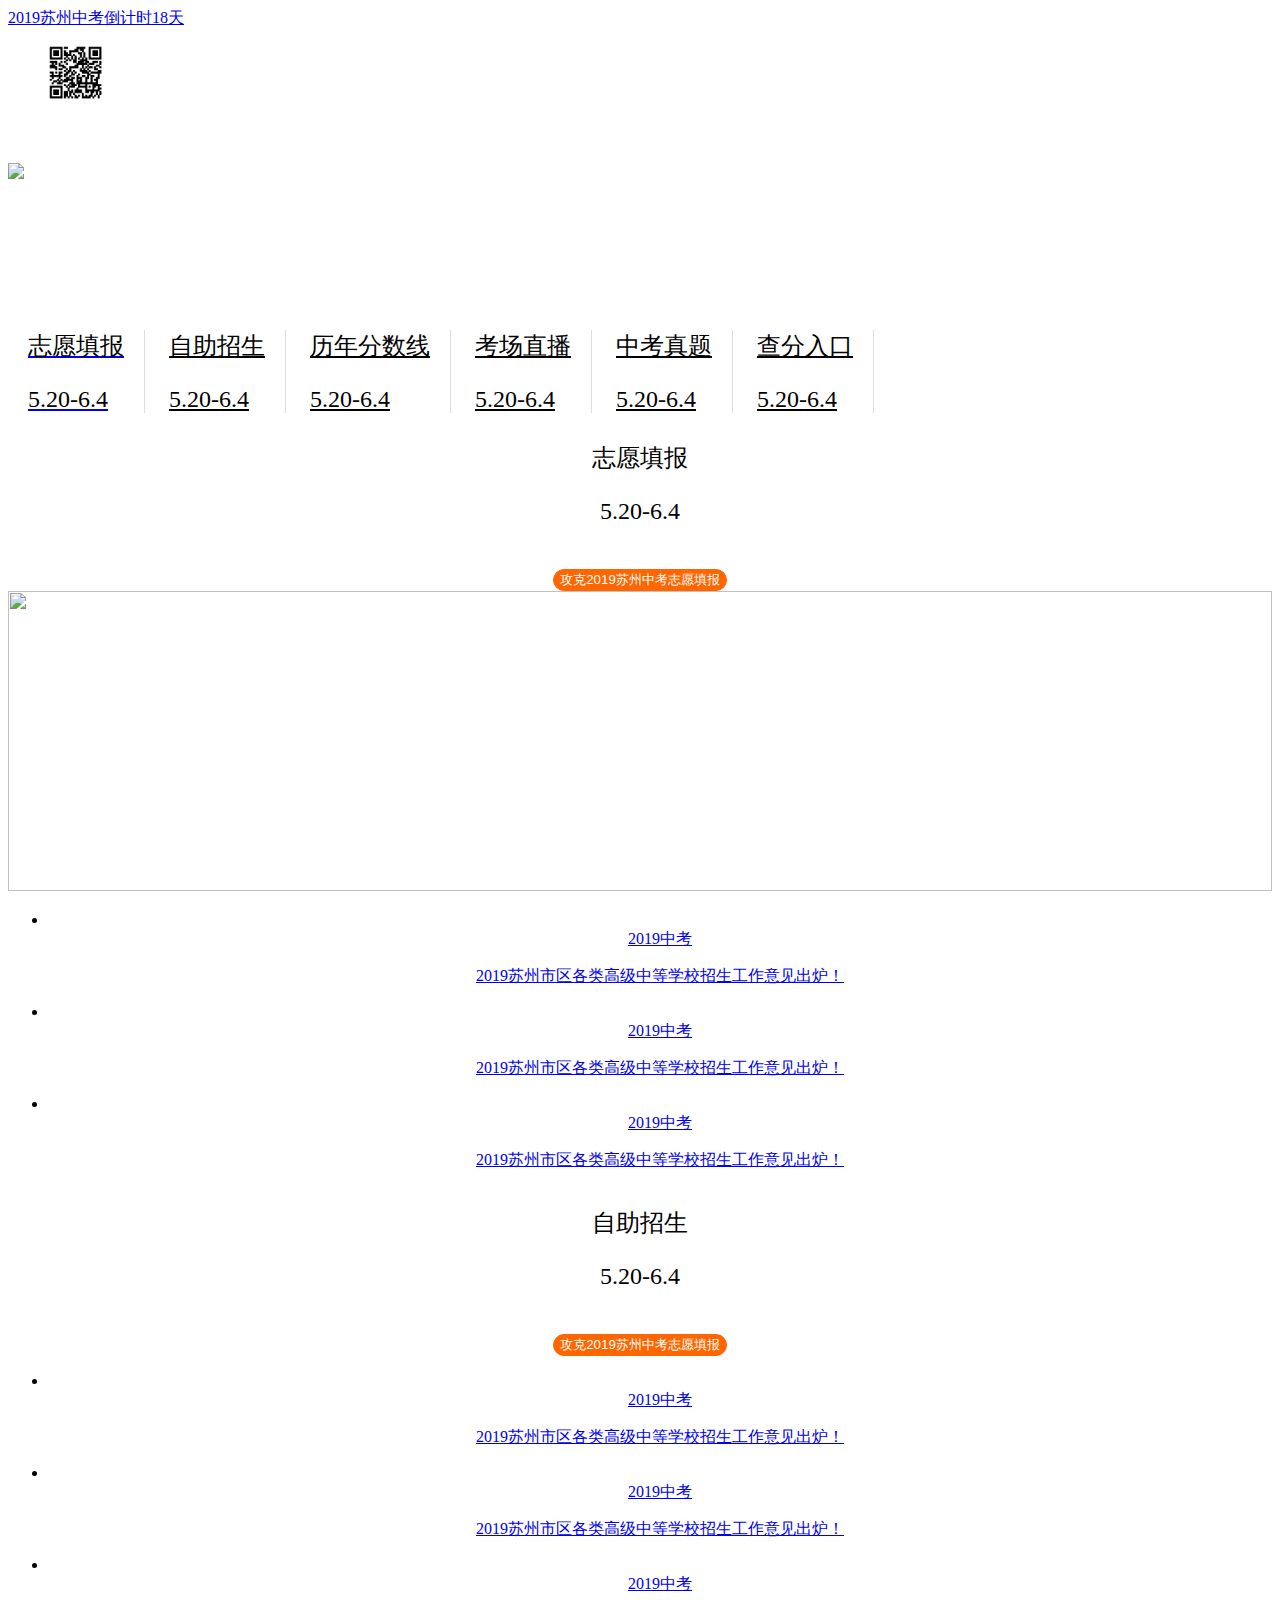
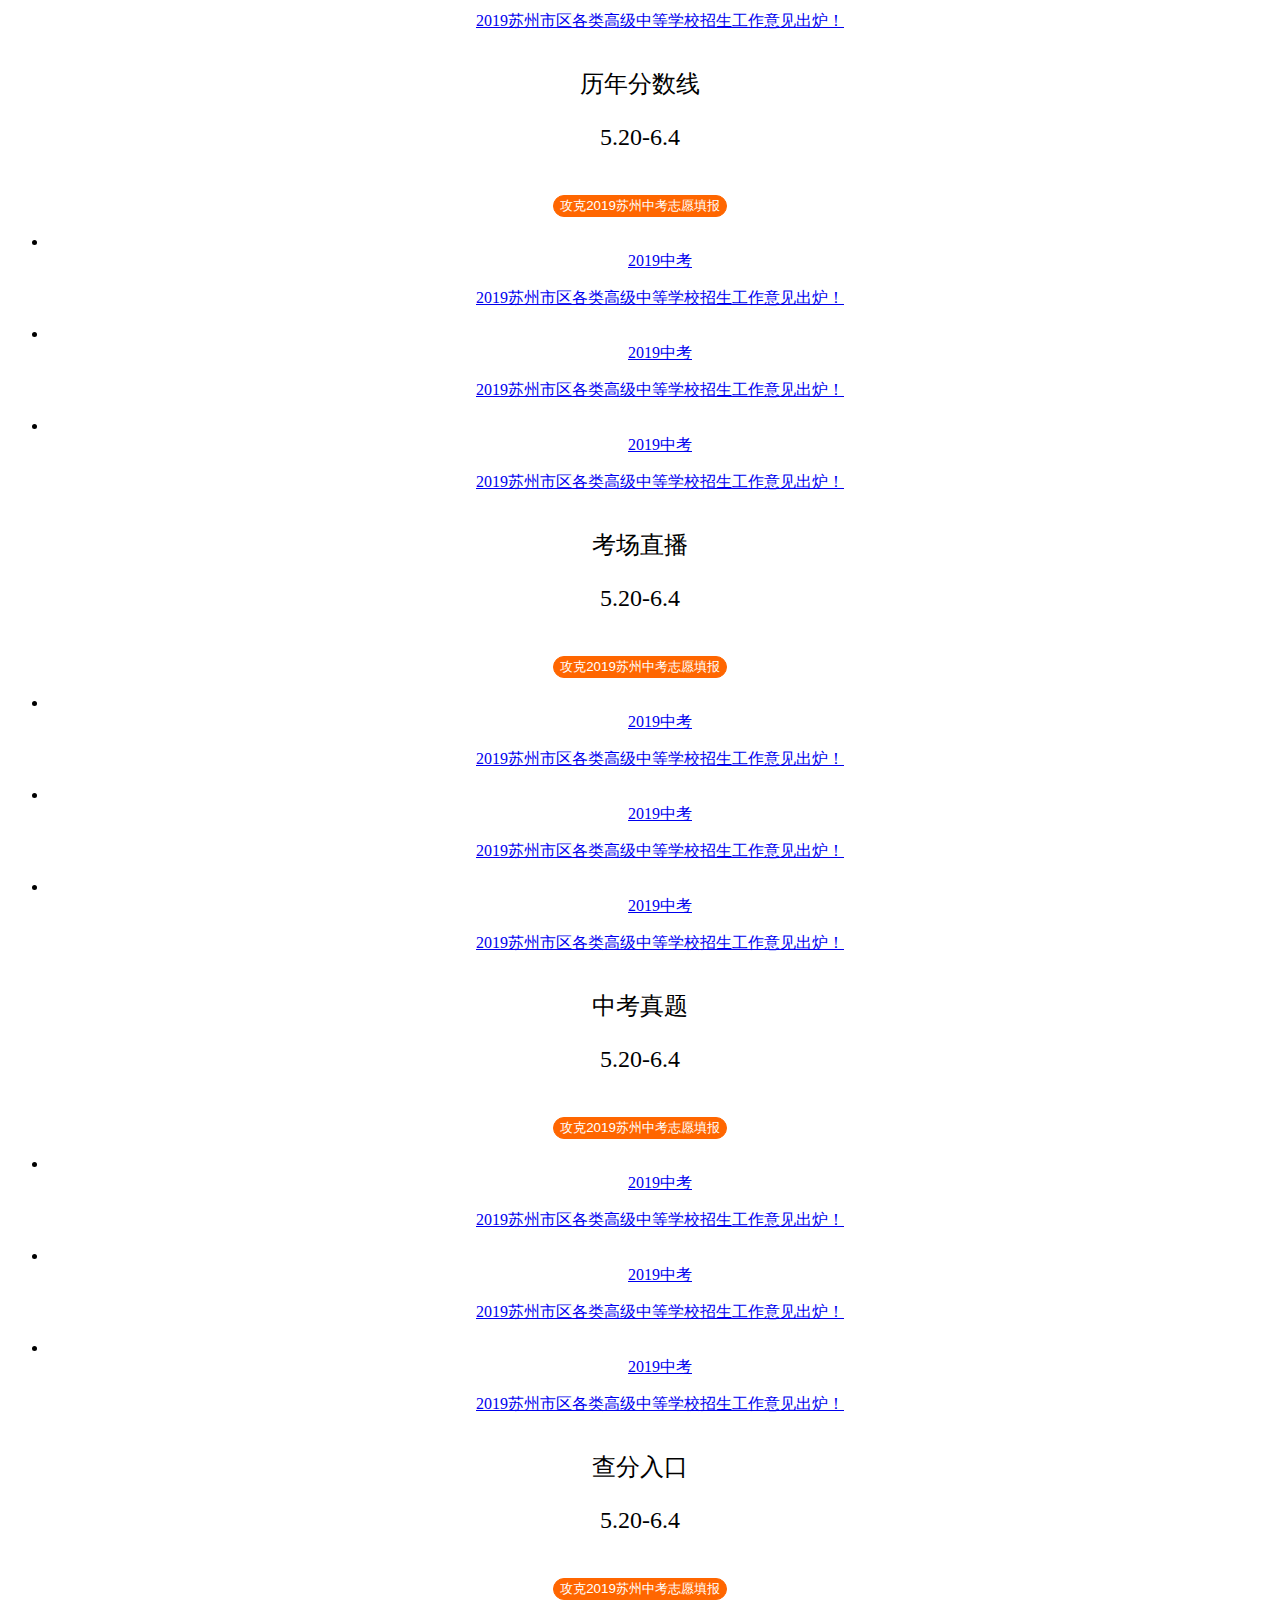
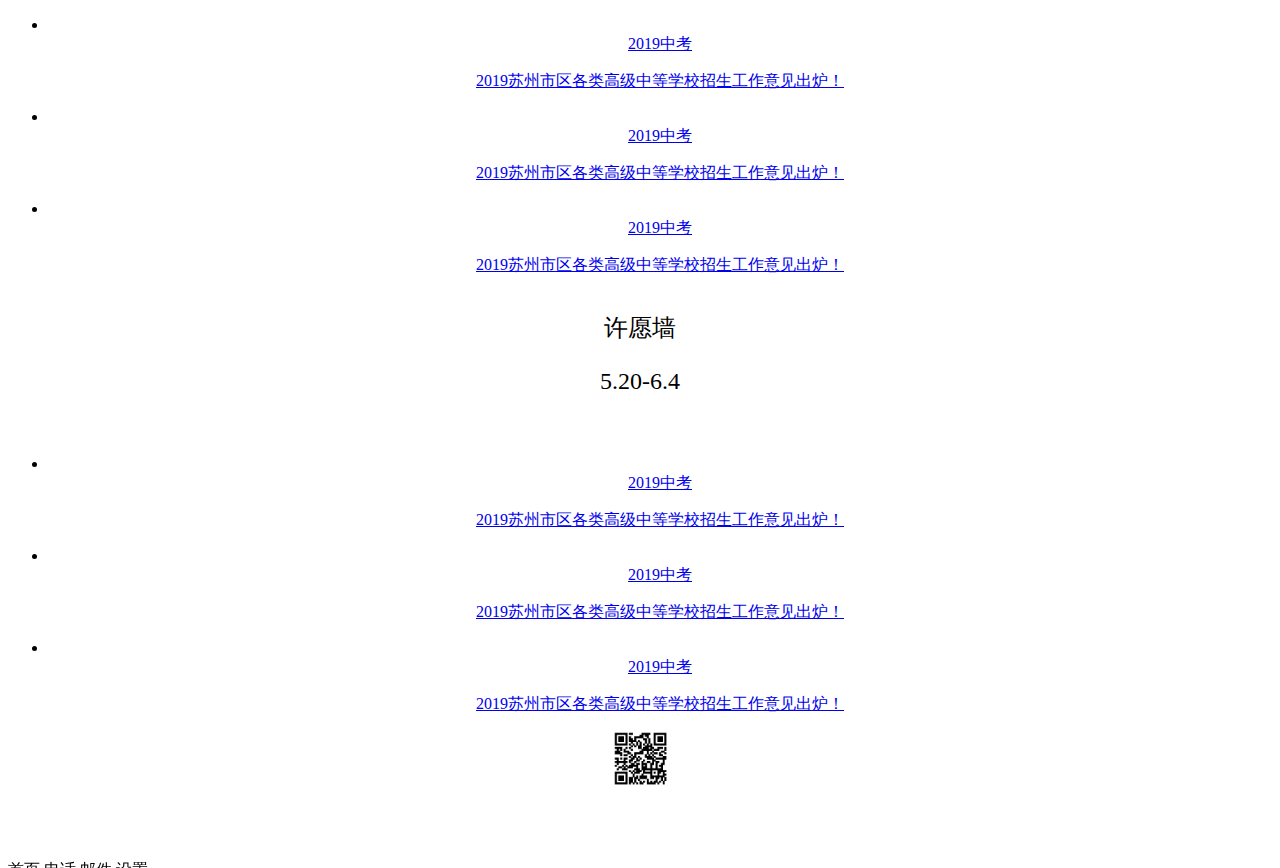
==== index.html @ 7359860b "二维码扫描功能" ====
<!DOCTYPE html>
<html>
<head>
    <meta charset="utf-8">
    <meta name="viewport" content="width=device-width,initial-scale=1,minimum-scale=1,maximum-scale=1,user-scalable=no" />
    <title>2019苏州中考倒计时</title>
	
	<script src="js/cus.js"></script>
    <script src="js/mui.min.js"></script>
    <link href="css/mui.min.css" rel="stylesheet"/>
	<link href="css/cus.css" rel="stylesheet"/>
	<style type="text/css">
	 #diving{
	  width: 0px;
	  height: 0px;
	  background: red;
	  position: fixed;
	  top: 70%;
	  left: 50%;
	 }
	 /*移除底部或顶部三角,需要在删除此代码*/
	 .mui-popover .mui-popover-arrow:after {
	  width: 0px; 
	 }
	 .mui-popover #popup{
	  height: 30px;
	 }
	</style>
	<script type="text/javascript">   
	 mui.init()   
	 document.getElementById("test").addEventListener("tap", function() { 
	  //调用隐藏/显示弹出层    
	  mui("#popover").popover('toggle', document.getElementById("diving"));  
	 })  
	</script><!--
    <script type="text/javascript" charset="utf-8">
      	//mui.init();
		// 监听tap事件，解决 a标签 不能跳转页面问题  
		//mui('body').on('tap','a',function(){document.location.href=this.href;});  
    </script>-->
</head>
<body>
<header class="mui-bar mui-bar-nav">
	<!--<h1 class="mui-title post-title">2019苏州中考倒计时18天</h1>-->
	<a href="#popover" class="mui-btn mui-btn-primary mui-btn-block">2019苏州中考倒计时18天</a>
</header>
<!-- 主界面菜单同时移动 -->


<div id="popover" class="mui-popover">
  <ul class="mui-table-view">
	<img style = "text-align: center; height : 55px;" src = "canvas.png" /><!--
    <li class="mui-table-view-cell"><a href="#">Item1</a></li>
    <li class="mui-table-view-cell"><a href="#">Item2</a></li>
    <li class="mui-table-view-cell"><a href="#">Item3</a></li>
    <li class="mui-table-view-cell"><a href="#">Item4</a></li>
    <li class="mui-table-view-cell"><a href="#">Item5</a></li>-->
  </ul>
</div>






<!-- 侧滑导航根容器 -->
<div class="mui-off-canvas-wrap mui-draggable">
		<!-- 主页面容器 -->
		<div class="mui-inner-wrap">
			<!-- 菜单容器 -->
			<!-- 主页面标题 
			 主页面内容容器 -->
			<div style = "" class="mui-content mui-scroll-wrapper">
				<div class="mui-scroll slider-padding">
					<!-- 主界面具体展示内容 -->
					<div class="mui-slider">
					  <div class="mui-slider-group">
						<!--第一个内容区容器-->
						<div class="mui-slider-item">
						  <img src="headback.png">
						</div>
					  </div>
					</div>
				</div>
			</div>
		</div>
</div>
<div class="mui-scroll-wrapper mui-slider-indicator mui-segmented-control mui-segmented-control-inverted"> 
	<div class="mui-scroll">
		<a href = "#c1" class = "mui-active myui-control-item"><div class=" post-title title-box "> 志愿填报<br><p>5.20-6.4</p> </div> </a>
		<a href = "#c2" class="myui-control-item post-title"><div class=" post-title title-box "> 自助招生<br><p>5.20-6.4</p></div> </a> 
		<a href = "#c3" class="myui-control-item post-title"><div class=" post-title title-box "> 历年分数线<br><p>5.20-6.4</p></div></a> 
		<a href = "#c4" class="myui-control-item post-title"><div class=" post-title title-box "> 考场直播<br><p>5.20-6.4</p></div></a> 
		<a href = "#c5" class="myui-control-item post-title"><div class=" post-title title-box "> 中考真题<br><p>5.20-6.4</p></div></a> 
		<a href = "#c6" class="myui-control-item post-title"><div class=" post-title title-box "> 查分入口<br><p>5.20-6.4</p></div></a> 
	</div>
</div>
<div class = "body-section">
	<div class = "center-section">
		<!--志愿填报-->
		<div class="mui-content" style = "width: 80%; margin: auto;">
			<div id = "c1" class = "h1-title">
				<a name = "" class = "post-title">志愿填报<br><p>5.20-6.4</p></a>
			</div>
			<button name = "" type="button" class="mui-btn mui-btn-warning mui-btn-block">攻克2019苏州中考志愿填报</button>
		</div>
		<img style = "height: 300px; width: 100%;" src = "34.png"/>
		<ul class="mui-table-view">
			<li class="mui-table-view-cell mui-media">
				<a href="javascript:;">
					<img class="mui-media-object mui-pull-right" src="">
					<div class="mui-media-body">
						2019中考
						<p class="mui-ellipsis">2019苏州市区各类高级中等学校招生工作意见出炉！</p>
					</div>
				</a>
			</li>
			<li class="mui-table-view-cell mui-media">		
				<a href="javascript:;">
					<img class="mui-media-object mui-pull-right" src="">
					<div class="mui-media-body">
						2019中考
						<p class="mui-ellipsis">2019苏州市区各类高级中等学校招生工作意见出炉！</p>
					</div>
				</a>
			</li>
			<li class="mui-table-view-cell mui-media">
				<a href="javascript:;">
					<img class="mui-media-object mui-pull-right" src="">
					<div class="mui-media-body">
						2019中考
						<p class="mui-ellipsis">2019苏州市区各类高级中等学校招生工作意见出炉！</p>
					</div>
				</a>
			</li>
		</ul>		
		<!--志愿填报-->

		<!--自助招生-->
		<div class="mui-content" style = "width: 80%; margin: auto;">
			<div id = "c2" class = "h1-title">
				<a name = "" class = "post-title">自助招生<br><p>5.20-6.4</p></a>
			</div>
			<button name = "" type="button" class="mui-btn mui-btn-warning mui-btn-block">攻克2019苏州中考志愿填报</button>
		</div>
		<ul class="mui-table-view">
			<li class="mui-table-view-cell mui-media">
				<a href="javascript:;">
					<img class="mui-media-object mui-pull-right" src="">
					<div class="mui-media-body">
						2019中考
						<p class="mui-ellipsis">2019苏州市区各类高级中等学校招生工作意见出炉！</p>
					</div>
				</a>
			</li>
			<li class="mui-table-view-cell mui-media">		
				<a href="javascript:;">
					<img class="mui-media-object mui-pull-right" src="">
					<div class="mui-media-body">
						2019中考
						<p class="mui-ellipsis">2019苏州市区各类高级中等学校招生工作意见出炉！</p>
					</div>
				</a>
			</li>
			<li class="mui-table-view-cell mui-media">
				<a href="javascript:;">
					<img class="mui-media-object mui-pull-right" src="">
					<div class="mui-media-body">
						2019中考
						<p class="mui-ellipsis">2019苏州市区各类高级中等学校招生工作意见出炉！</p>
					</div>
				</a>
			</li>
		</ul>		
		<!--自助招生-->


		<!--历年分数线-->
		<div class="mui-content" style = "width: 80%; margin: auto;">
			<div id = "c3" class = "h1-title">
				<a name = "" class = "post-title">历年分数线<br><p>5.20-6.4</p></a>
			</div>
			<button name = "" type="button" class="mui-btn mui-btn-warning mui-btn-block">攻克2019苏州中考志愿填报</button>
		</div>
		<ul class="mui-table-view">
			<li class="mui-table-view-cell mui-media">
				<a href="javascript:;">
					<img class="mui-media-object mui-pull-right" src="">
					<div class="mui-media-body">
						2019中考
						<p class="mui-ellipsis">2019苏州市区各类高级中等学校招生工作意见出炉！</p>
					</div>
				</a>
			</li>
			<li class="mui-table-view-cell mui-media">		
				<a href="javascript:;">
					<img class="mui-media-object mui-pull-right" src="">
					<div class="mui-media-body">
						2019中考
						<p class="mui-ellipsis">2019苏州市区各类高级中等学校招生工作意见出炉！</p>
					</div>
				</a>
			</li>
			<li class="mui-table-view-cell mui-media">
				<a href="javascript:;">
					<img class="mui-media-object mui-pull-right" src="">
					<div class="mui-media-body">
						2019中考
						<p class="mui-ellipsis">2019苏州市区各类高级中等学校招生工作意见出炉！</p>
					</div>
				</a>
			</li>
		</ul>		
		<!--历年分数线-->


		<!--考场直播-->
		<div class="mui-content" style = "width: 80%; margin: auto;">
			<div id = "c4" class = "h1-title">
				<a name = "" class = "post-title">考场直播<br><p>5.20-6.4</p></a>
			</div>
			<button name = "" type="button" class="mui-btn mui-btn-warning mui-btn-block">攻克2019苏州中考志愿填报</button>
		</div>
		<ul class="mui-table-view">
			<li class="mui-table-view-cell mui-media">
				<a href="javascript:;">
					<img class="mui-media-object mui-pull-right" src="">
					<div class="mui-media-body">
						2019中考
						<p class="mui-ellipsis">2019苏州市区各类高级中等学校招生工作意见出炉！</p>
					</div>
				</a>
			</li>
			<li class="mui-table-view-cell mui-media">		
				<a href="javascript:;">
					<img class="mui-media-object mui-pull-right" src="">
					<div class="mui-media-body">
						2019中考
						<p class="mui-ellipsis">2019苏州市区各类高级中等学校招生工作意见出炉！</p>
					</div>
				</a>
			</li>
			<li class="mui-table-view-cell mui-media">
				<a href="javascript:;">
					<img class="mui-media-object mui-pull-right" src="">
					<div class="mui-media-body">
						2019中考
						<p class="mui-ellipsis">2019苏州市区各类高级中等学校招生工作意见出炉！</p>
					</div>
				</a>
			</li>
		</ul>		
		<!--考场直播-->
		<!--中考真题-->
		<div class="mui-content" style = "width: 80%; margin: auto;">
			<div id = "c5" class = "h1-title">
				<a name = "" class = "post-title">中考真题<br><p>5.20-6.4</p></a>
			</div>
			<button name = "" type="button" class="mui-btn mui-btn-warning mui-btn-block">攻克2019苏州中考志愿填报</button>
		</div>
		<ul class="mui-table-view">
			<li class="mui-table-view-cell mui-media">
				<a href="javascript:;">
					<img class="mui-media-object mui-pull-right" src="">
					<div class="mui-media-body">
						2019中考
						<p class="mui-ellipsis">2019苏州市区各类高级中等学校招生工作意见出炉！</p>
					</div>
				</a>
			</li>
			<li class="mui-table-view-cell mui-media">		
				<a href="javascript:;">
					<img class="mui-media-object mui-pull-right" src="">
					<div class="mui-media-body">
						2019中考
						<p class="mui-ellipsis">2019苏州市区各类高级中等学校招生工作意见出炉！</p>
					</div>
				</a>
			</li>
			<li class="mui-table-view-cell mui-media">
				<a href="javascript:;">
					<img class="mui-media-object mui-pull-right" src="">
					<div class="mui-media-body">
						2019中考
						<p class="mui-ellipsis">2019苏州市区各类高级中等学校招生工作意见出炉！</p>
					</div>
				</a>
			</li>
		</ul>		
		<!--中考真题-->
		<!--查分入口-->
		<div class="mui-content" style = "width: 80%; margin: auto;">
			<div id = "c6" class = "h1-title">
				<a name = "" class = "post-title">查分入口<br><p>5.20-6.4</p></a>
			</div>
			<button name = "" type="button" class="mui-btn mui-btn-warning mui-btn-block">攻克2019苏州中考志愿填报</button>
		</div>
		<ul class="mui-table-view">
			<li class="mui-table-view-cell mui-media">
				<a href="javascript:;">
					<img class="mui-media-object mui-pull-right" src="">
					<div class="mui-media-body">
						2019中考
						<p class="mui-ellipsis">2019苏州市区各类高级中等学校招生工作意见出炉！</p>
					</div>
				</a>
			</li>
			<li class="mui-table-view-cell mui-media">		
				<a href="javascript:;">
					<img class="mui-media-object mui-pull-right" src="">
					<div class="mui-media-body">
						2019中考
						<p class="mui-ellipsis">2019苏州市区各类高级中等学校招生工作意见出炉！</p>
					</div>
				</a>
			</li>
			<li class="mui-table-view-cell mui-media">
				<a href="javascript:;">
					<img class="mui-media-object mui-pull-right" src="">
					<div class="mui-media-body">
						2019中考
						<p class="mui-ellipsis">2019苏州市区各类高级中等学校招生工作意见出炉！</p>
					</div>
				</a>
			</li>
		</ul>		
		<!--查分入口-->
		<!--许愿墙-->
		<div class="mui-content" style = "width: 80%; margin: auto;">
			<div id = "c1" class = "h1-title">
				<a name = "" class = "post-title">许愿墙<br><p>5.20-6.4</p></a>
			</div>
		</div>
		<!--许愿墙-->
		<ul class="mui-table-view">
			<li class="mui-table-view-cell mui-media">
				<a href="javascript:;">
					<img class="mui-media-object mui-pull-right" src="">
					<div class="mui-media-body">
						2019中考
						<p class="mui-ellipsis">2019苏州市区各类高级中等学校招生工作意见出炉！</p>
					</div>
				</a>
			</li>
			<li class="mui-table-view-cell mui-media">		
				<a href="javascript:;">
					<img class="mui-media-object mui-pull-right" src="">
					<div class="mui-media-body">
						2019中考
						<p class="mui-ellipsis">2019苏州市区各类高级中等学校招生工作意见出炉！</p>
					</div>
				</a>
			</li>
			<li class="mui-table-view-cell mui-media">
				<a href="javascript:;">
					<img class="mui-media-object mui-pull-right" src="">
					<div class="mui-media-body">
						2019中考
						<p class="mui-ellipsis">2019苏州市区各类高级中等学校招生工作意见出炉！</p>
					</div>
				</a>
			</li>
		</ul>
		<img style = "text-align: center; height : 55px;" src = "canvas.png" />
	</div>
</div>
<nav class="mui-bar mui-bar-tab" style = "position: fixed;">
				<a class="mui-tab-item mui-active">
					<span class="mui-icon mui-icon-home"></span>
					<span class="mui-tab-label">首页</span>
				</a>
				<a class="mui-tab-item">
					<span class="mui-icon mui-icon-phone"></span>
					<span class="mui-tab-label">电话</span>
				</a>
				<a class="mui-tab-item">
					<span class="mui-icon mui-icon-email"></span>
					<span class="mui-tab-label">邮件</span>
				</a>
				<a class="mui-tab-item">
					<span class="mui-icon mui-icon-gear"></span>
					<span class="mui-tab-label">设置</span>
				</a>
</nav>
</body>
</html>
---- css/cus.css ----
.slider-padding {

    margin: 43px 0 0 0;
}
.h1-title{padding: 20px 0;}
.mui-off-canvas-wrap {

    position: relative;
    z-index: 1;
    overflow: hidden;
    width: 100%;
    height: 180px;
}
.mui-segmented-control.mui-scroll-wrapper {
    height: 122px;
}
.mui-segmented-control.mui-scroll-wrapper .mui-control-item {
    display: inline-block;
    width: auto;
    padding: 20px 20px;
    border: 0;
}
.body-section{padding-bottom:70px;}
.center-section{text-align: center;}
.post-title{font-size: 24px; color: black; margin-top: 15px; margin-bottom: 15px;}

.title-box{width: auto;padding: 0 20px;border-right: 1px solid #ddd;}
.mui-btn-warning, .mui-btn-yellow {
    color: white;
    border: 1px solid #f60;
    background-color: #f60;
	border-radius: 26px;
}
.myui-control-item{
display: inline-block;


}


/*
background-color: #f60;}
body{background-color: red;}*/

   #diving{
    width: 0px;
    height: 0px;
    background: red;
    position: fixed;
    top: 70%;
    left: 50%;
   }
   /*移除底部或顶部三角,需要在删除此代码*/
   .mui-popover .mui-popover-arrow:after {
    width: 0px; 
   }
   .mui-popover #popup{
    height: 30px;
   }
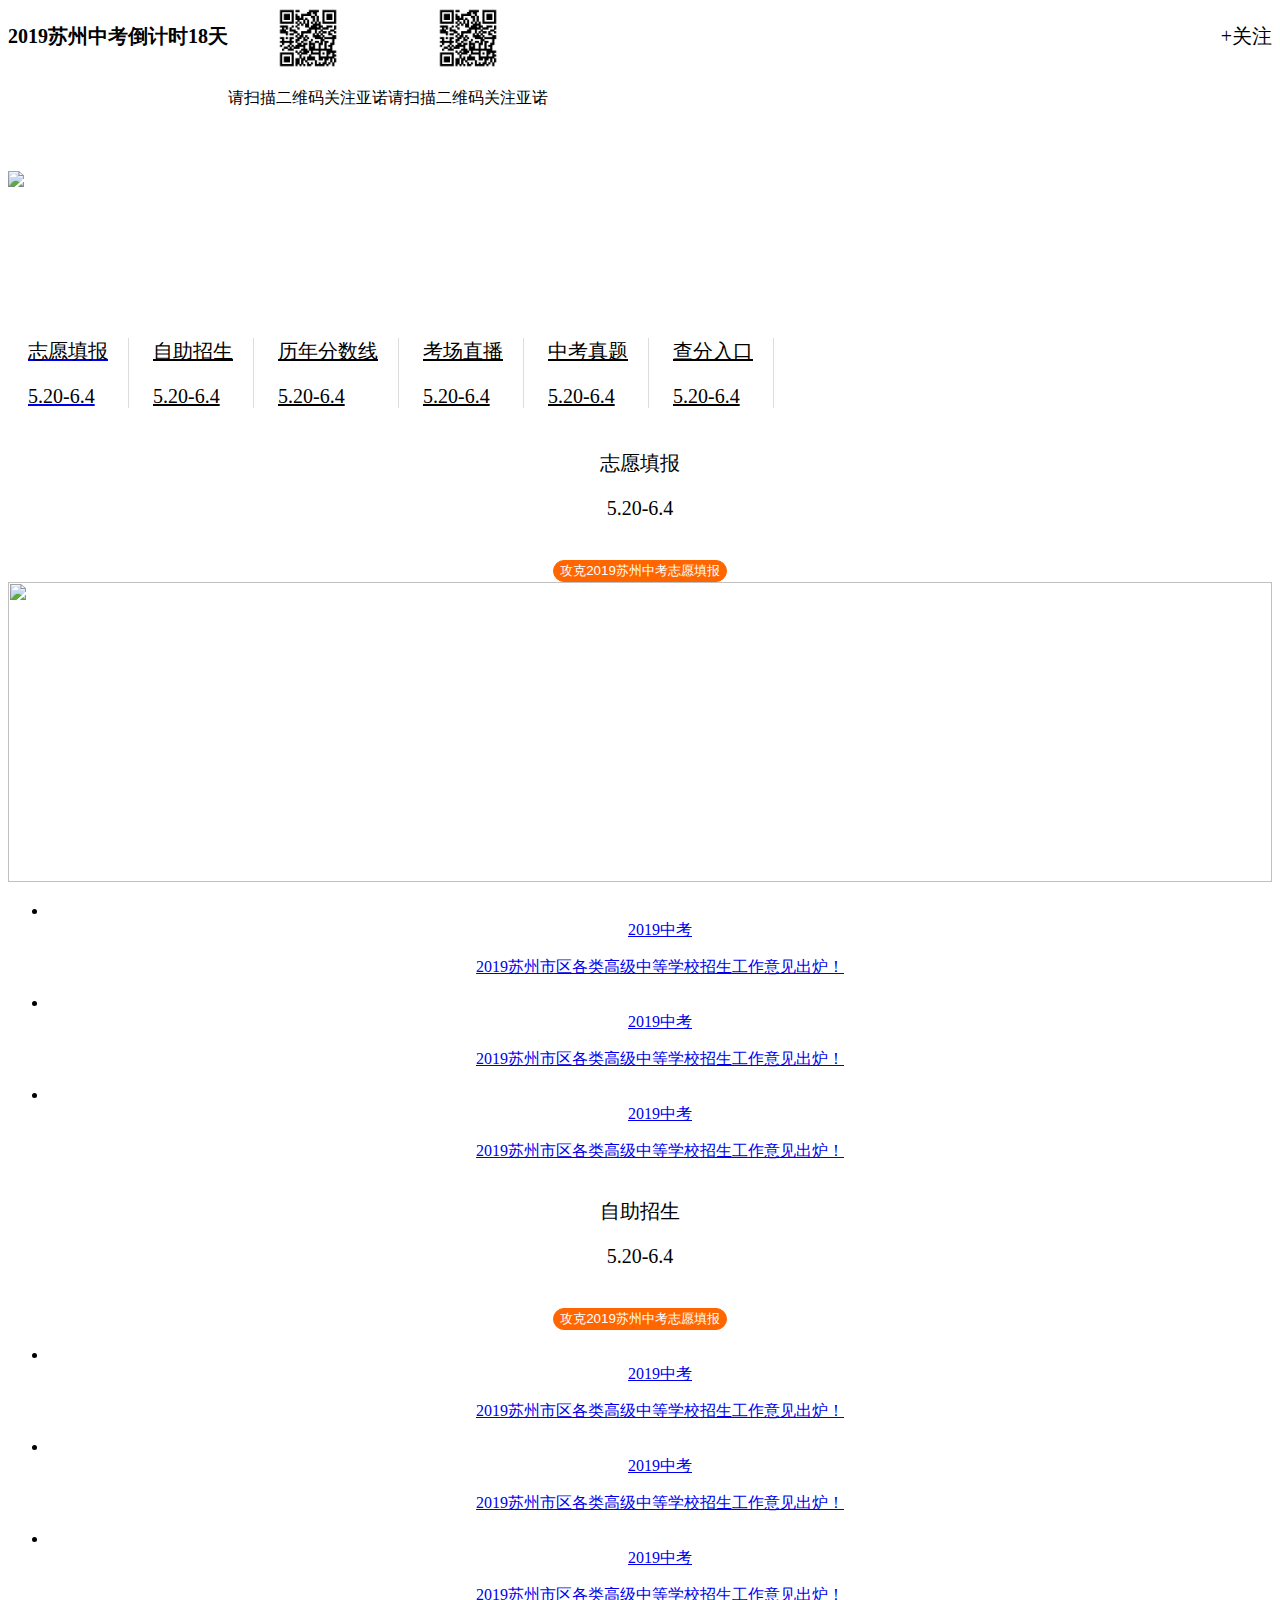
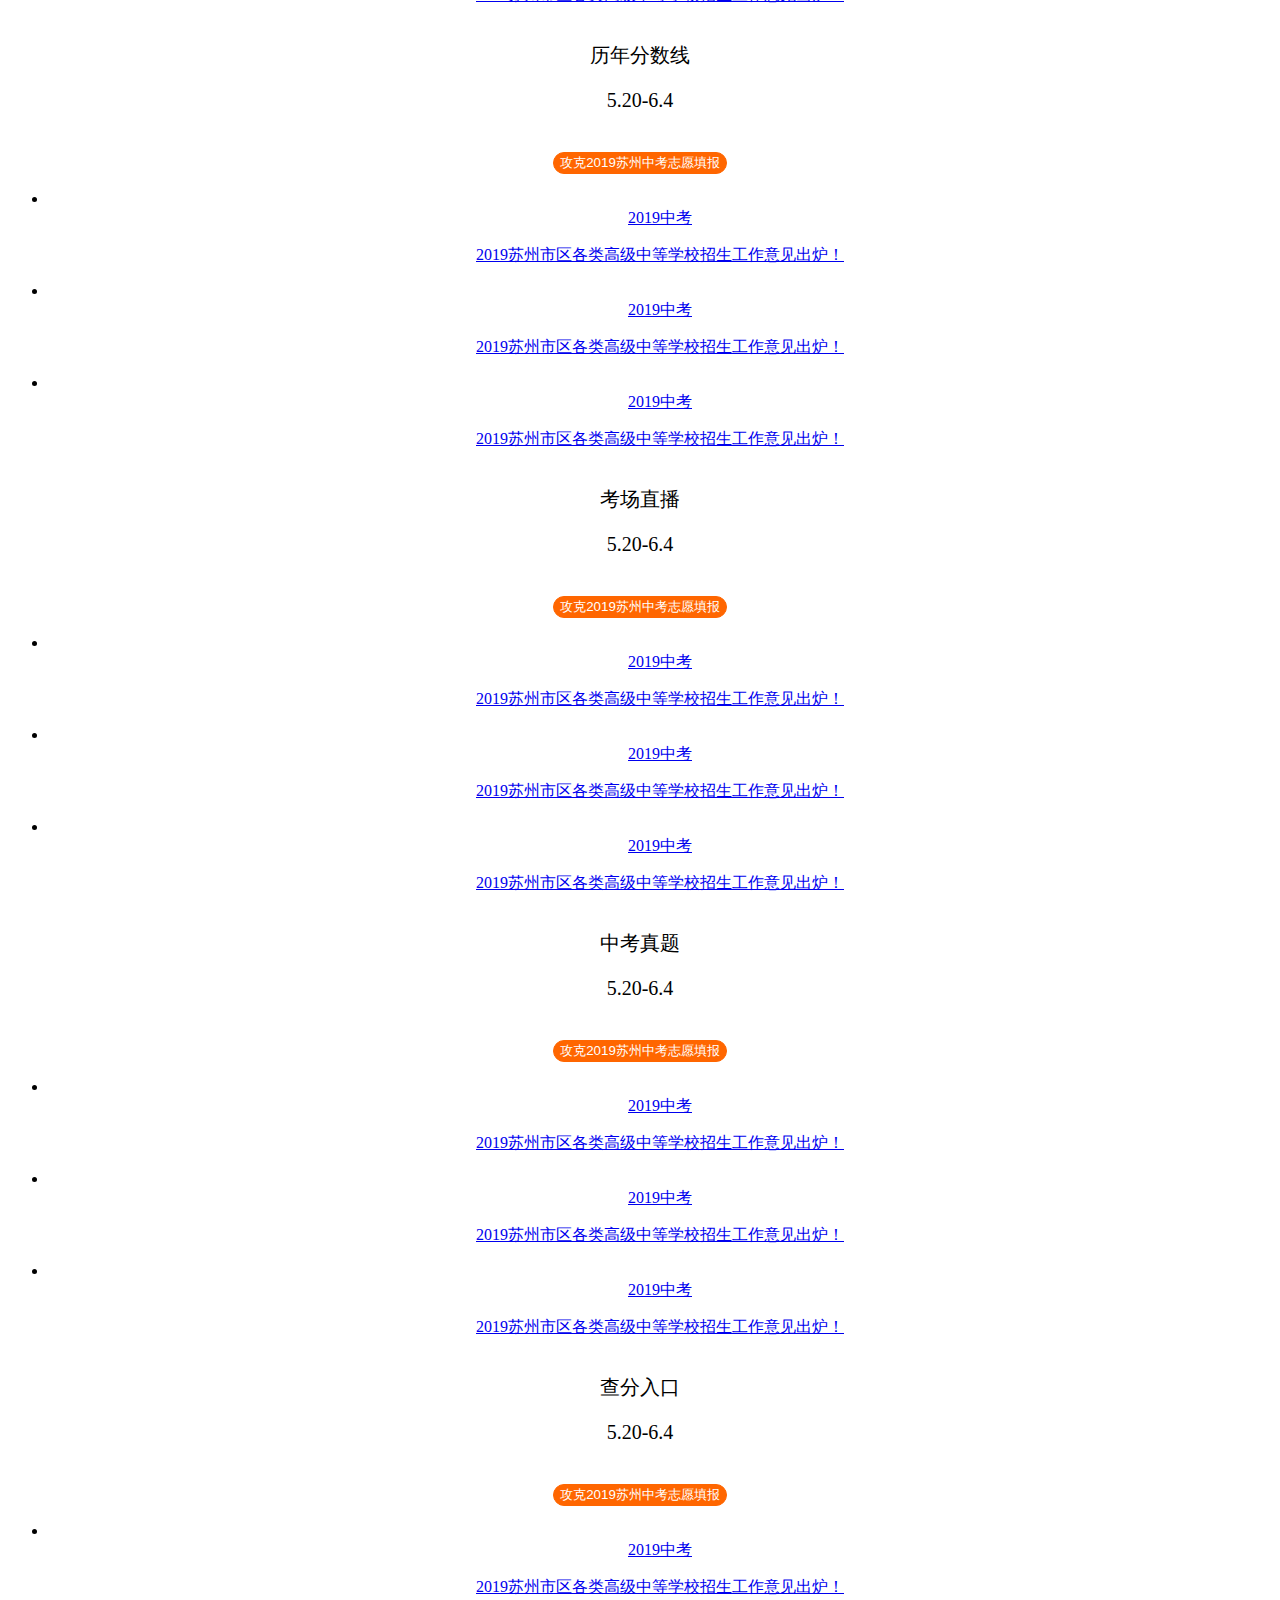
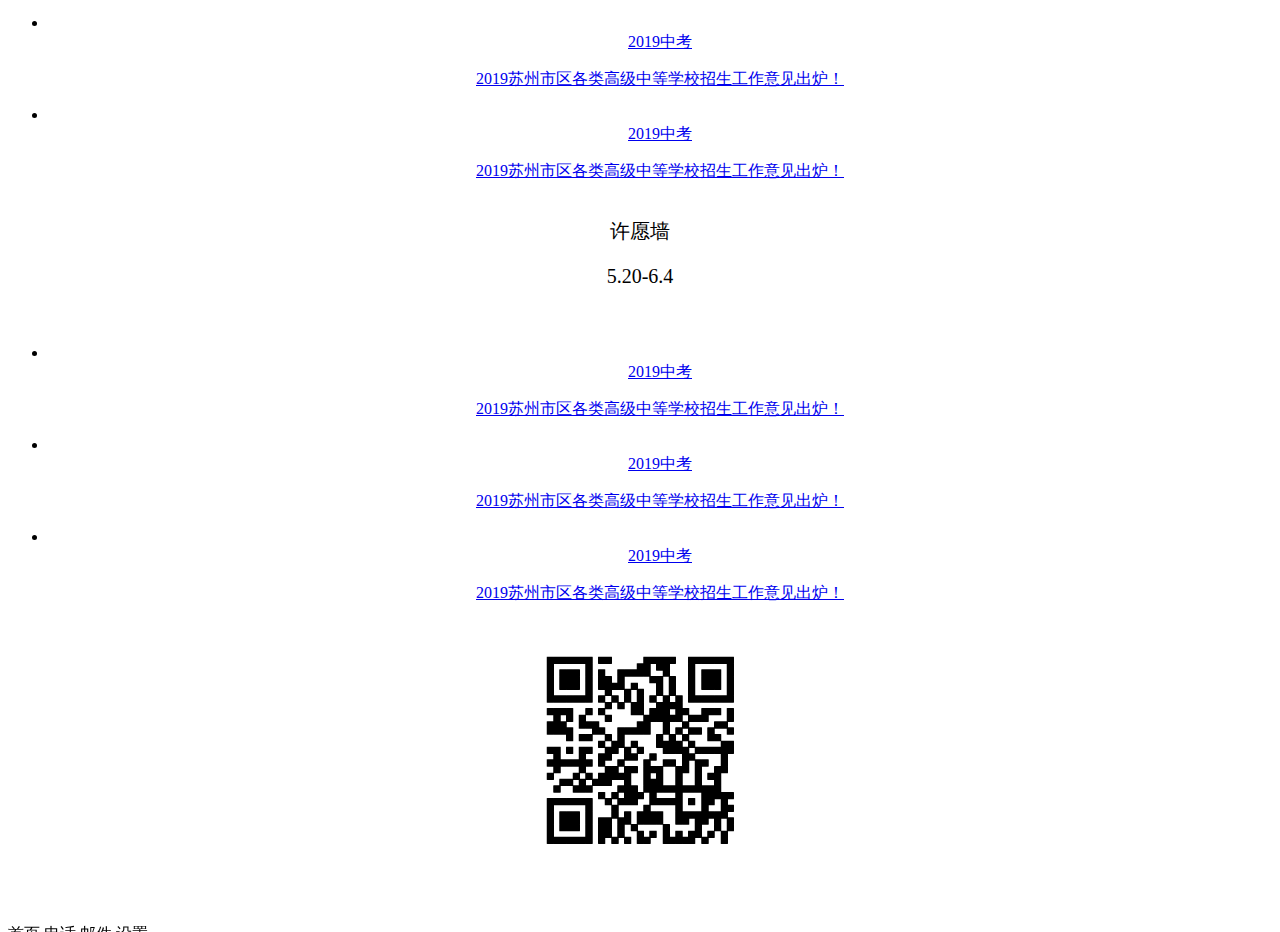
==== commit 8aeccde5: "二维码优化 矩形" ====
--- a/index.html
+++ b/index.html
@@ -4,65 +4,51 @@
     <meta charset="utf-8">
     <meta name="viewport" content="width=device-width,initial-scale=1,minimum-scale=1,maximum-scale=1,user-scalable=no" />
     <title>2019苏州中考倒计时</title>
-	
 	<script src="js/cus.js"></script>
     <script src="js/mui.min.js"></script>
     <link href="css/mui.min.css" rel="stylesheet"/>
 	<link href="css/cus.css" rel="stylesheet"/>
 	<style type="text/css">
-	 #diving{
-	  width: 0px;
-	  height: 0px;
-	  background: red;
-	  position: fixed;
-	  top: 70%;
-	  left: 50%;
-	 }
-	 /*移除底部或顶部三角,需要在删除此代码*/
-	 .mui-popover .mui-popover-arrow:after {
-	  width: 0px; 
-	 }
-	 .mui-popover #popup{
-	  height: 30px;
-	 }
+		#div{
+			width: 0px;
+			height: 0px;
+			background: red;
+			position: fixed;
+			top: 70%;
+			left: 50%;
+		}
+		/*移除底部或顶部三角,需要在删除此代码*/
+		.mui-popover .mui-popover-arrow:after {
+			width: 0px;
+		}
+	
 	</style>
-	<script type="text/javascript">   
-	 mui.init()   
-	 document.getElementById("test").addEventListener("tap", function() { 
-	  //调用隐藏/显示弹出层    
-	  mui("#popover").popover('toggle', document.getElementById("diving"));  
-	 })  
-	</script><!--
-    <script type="text/javascript" charset="utf-8">
-      	//mui.init();
-		// 监听tap事件，解决 a标签 不能跳转页面问题  
-		//mui('body').on('tap','a',function(){document.location.href=this.href;});  
-    </script>-->
 </head>
 <body>
-<header class="mui-bar mui-bar-nav">
-	<!--<h1 class="mui-title post-title">2019苏州中考倒计时18天</h1>-->
-	<a href="#popover" class="mui-btn mui-btn-primary mui-btn-block">2019苏州中考倒计时18天</a>
+<header style = "background-color: #f60;" class="mui-bar mui-bar-nav">
+	<h1 style = "float: left;" class="mui-title post-title">2019苏州中考倒计时18天</h1>
+	<a style = "float: right;" class = " post-title" id="test">+关注</a>
 </header>
 <!-- 主界面菜单同时移动 -->
-
-
-<div id="popover" class="mui-popover">
-  <ul class="mui-table-view">
-	<img style = "text-align: center; height : 55px;" src = "canvas.png" /><!--
-    <li class="mui-table-view-cell"><a href="#">Item1</a></li>
-    <li class="mui-table-view-cell"><a href="#">Item2</a></li>
-    <li class="mui-table-view-cell"><a href="#">Item3</a></li>
-    <li class="mui-table-view-cell"><a href="#">Item4</a></li>
-    <li class="mui-table-view-cell"><a href="#">Item5</a></li>-->
-  </ul>
-</div>
-
-
-
-
-
-
+		<!--<div class="mui-content">
+			<a id="test">+关注</a>
+		</div>-->
+		<div id="div"></div>
+		<div id="popover" class="mui-popover" style="height: 120px;">
+			<div class="mui-popover-arrow"></div>
+			<div style = "display: table-cell;text-align: center; vertical-align: middle;">
+				<div style = "float: left;" class = "div-inline">
+					<img style = " width : 60px;" src = "canvas.png" />
+					<p>请扫描二维码关注亚诺</p>
+				</div>
+				<div style = "float: right;" class = "div-inline">
+					<img style = " width : 60px;" src = "canvas.png" />
+					<p>请扫描二维码关注亚诺</p>
+				</div>
+				
+			</div>
+			
+		</div>
 <!-- 侧滑导航根容器 -->
 <div class="mui-off-canvas-wrap mui-draggable">
 		<!-- 主页面容器 -->
@@ -361,7 +347,7 @@
 				</a>
 			</li>
 		</ul>
-		<img style = "text-align: center; height : 55px;" src = "canvas.png" />
+		<img style = "text-align: center; padding-top: 30px; height : 200px;" src = "canvas.png" />
 	</div>
 </div>
 <nav class="mui-bar mui-bar-tab" style = "position: fixed;">
@@ -382,5 +368,13 @@
 					<span class="mui-tab-label">设置</span>
 				</a>
 </nav>
+
+		<script type="text/javascript">
+			mui.init()
+			document.getElementById("test").addEventListener("tap", function() {
+				//调用隐藏/显示弹出层
+				mui("#popover").popover('toggle', document.getElementById("div"));
+			})
+		</script>
 </body>
 </html>--- a/css/cus.css
+++ b/css/cus.css
@@ -1,3 +1,4 @@
+
 .slider-padding {
 
     margin: 43px 0 0 0;
@@ -22,7 +23,7 @@
 }
 .body-section{padding-bottom:70px;}
 .center-section{text-align: center;}
-.post-title{font-size: 24px; color: black; margin-top: 15px; margin-bottom: 15px;}
+.post-title{font-size: 20px; color: black; margin-top: 15px; margin-bottom: 15px;}
 
 .title-box{width: auto;padding: 0 20px;border-right: 1px solid #ddd;}
 .mui-btn-warning, .mui-btn-yellow {
@@ -36,24 +37,3 @@
 
 
 }
-
-
-/*
-background-color: #f60;}
-body{background-color: red;}*/
-
-   #diving{
-    width: 0px;
-    height: 0px;
-    background: red;
-    position: fixed;
-    top: 70%;
-    left: 50%;
-   }
-   /*移除底部或顶部三角,需要在删除此代码*/
-   .mui-popover .mui-popover-arrow:after {
-    width: 0px; 
-   }
-   .mui-popover #popup{
-    height: 30px;
-   }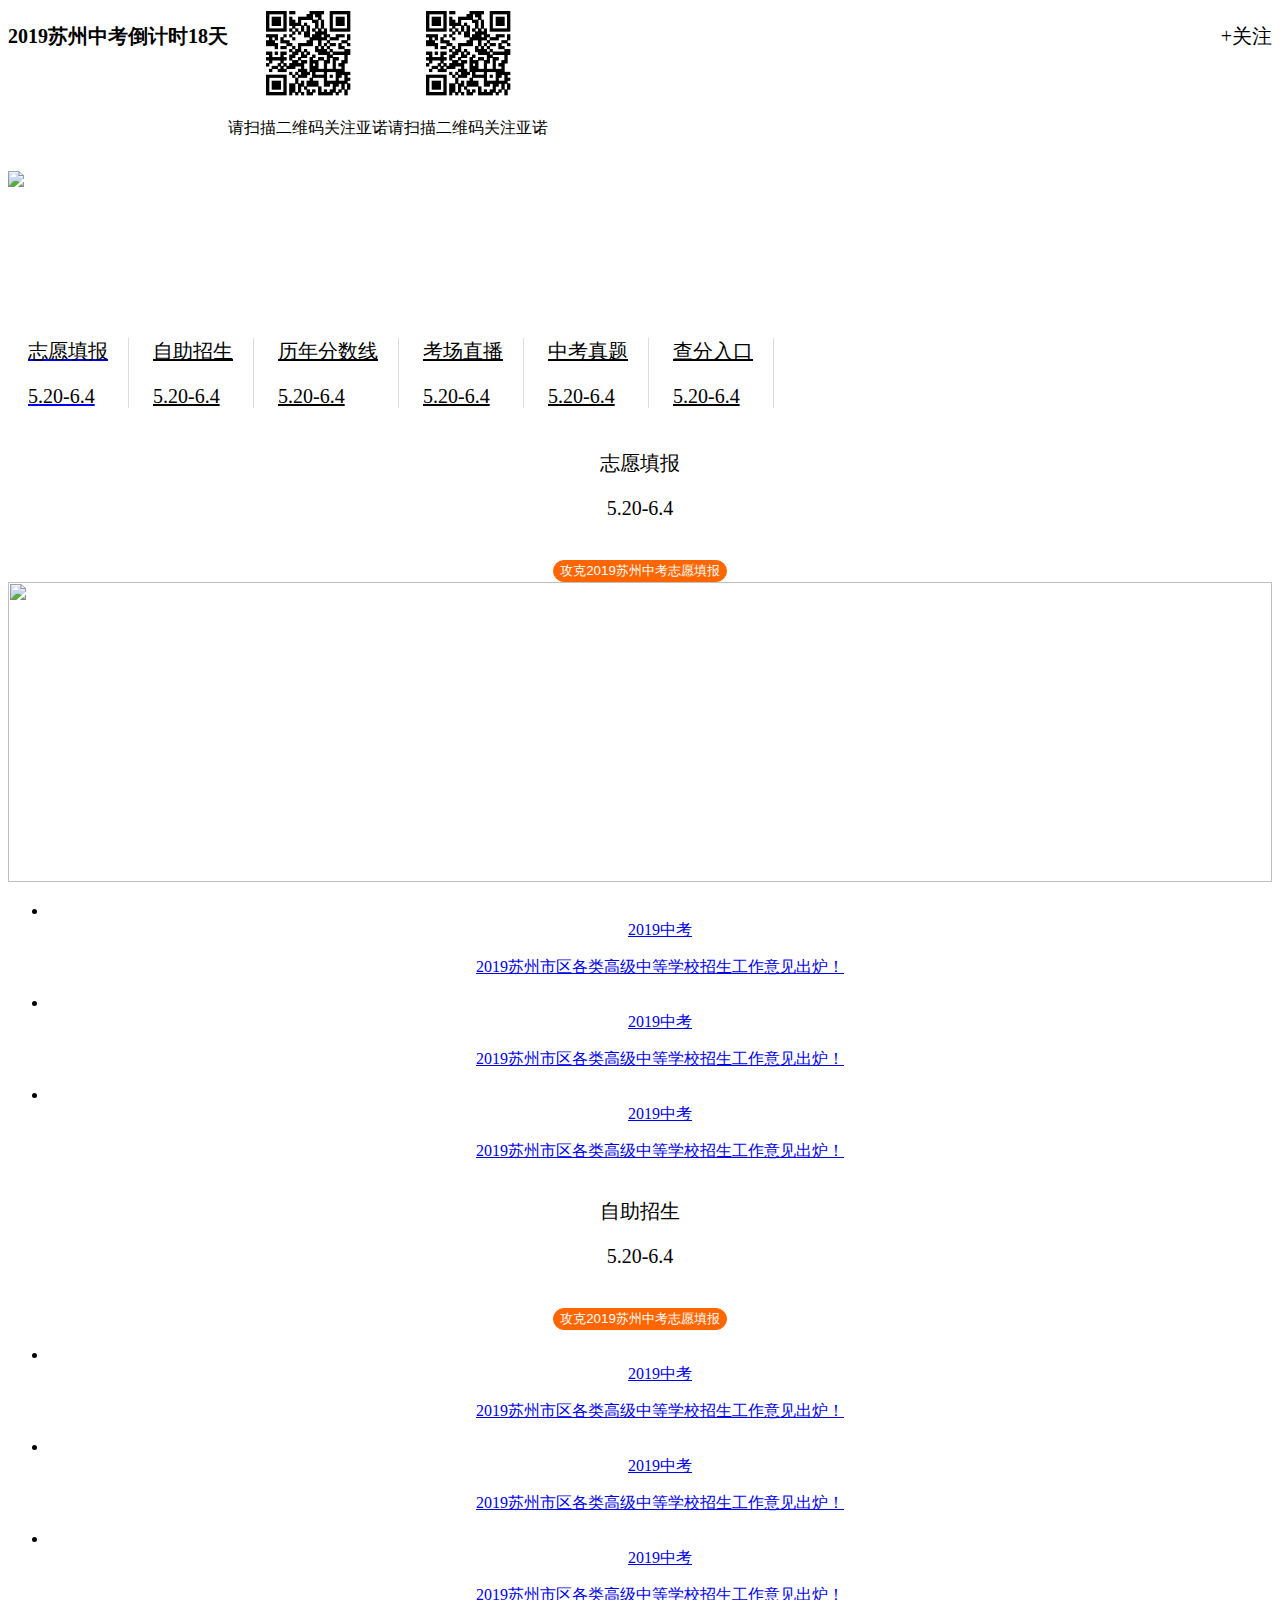
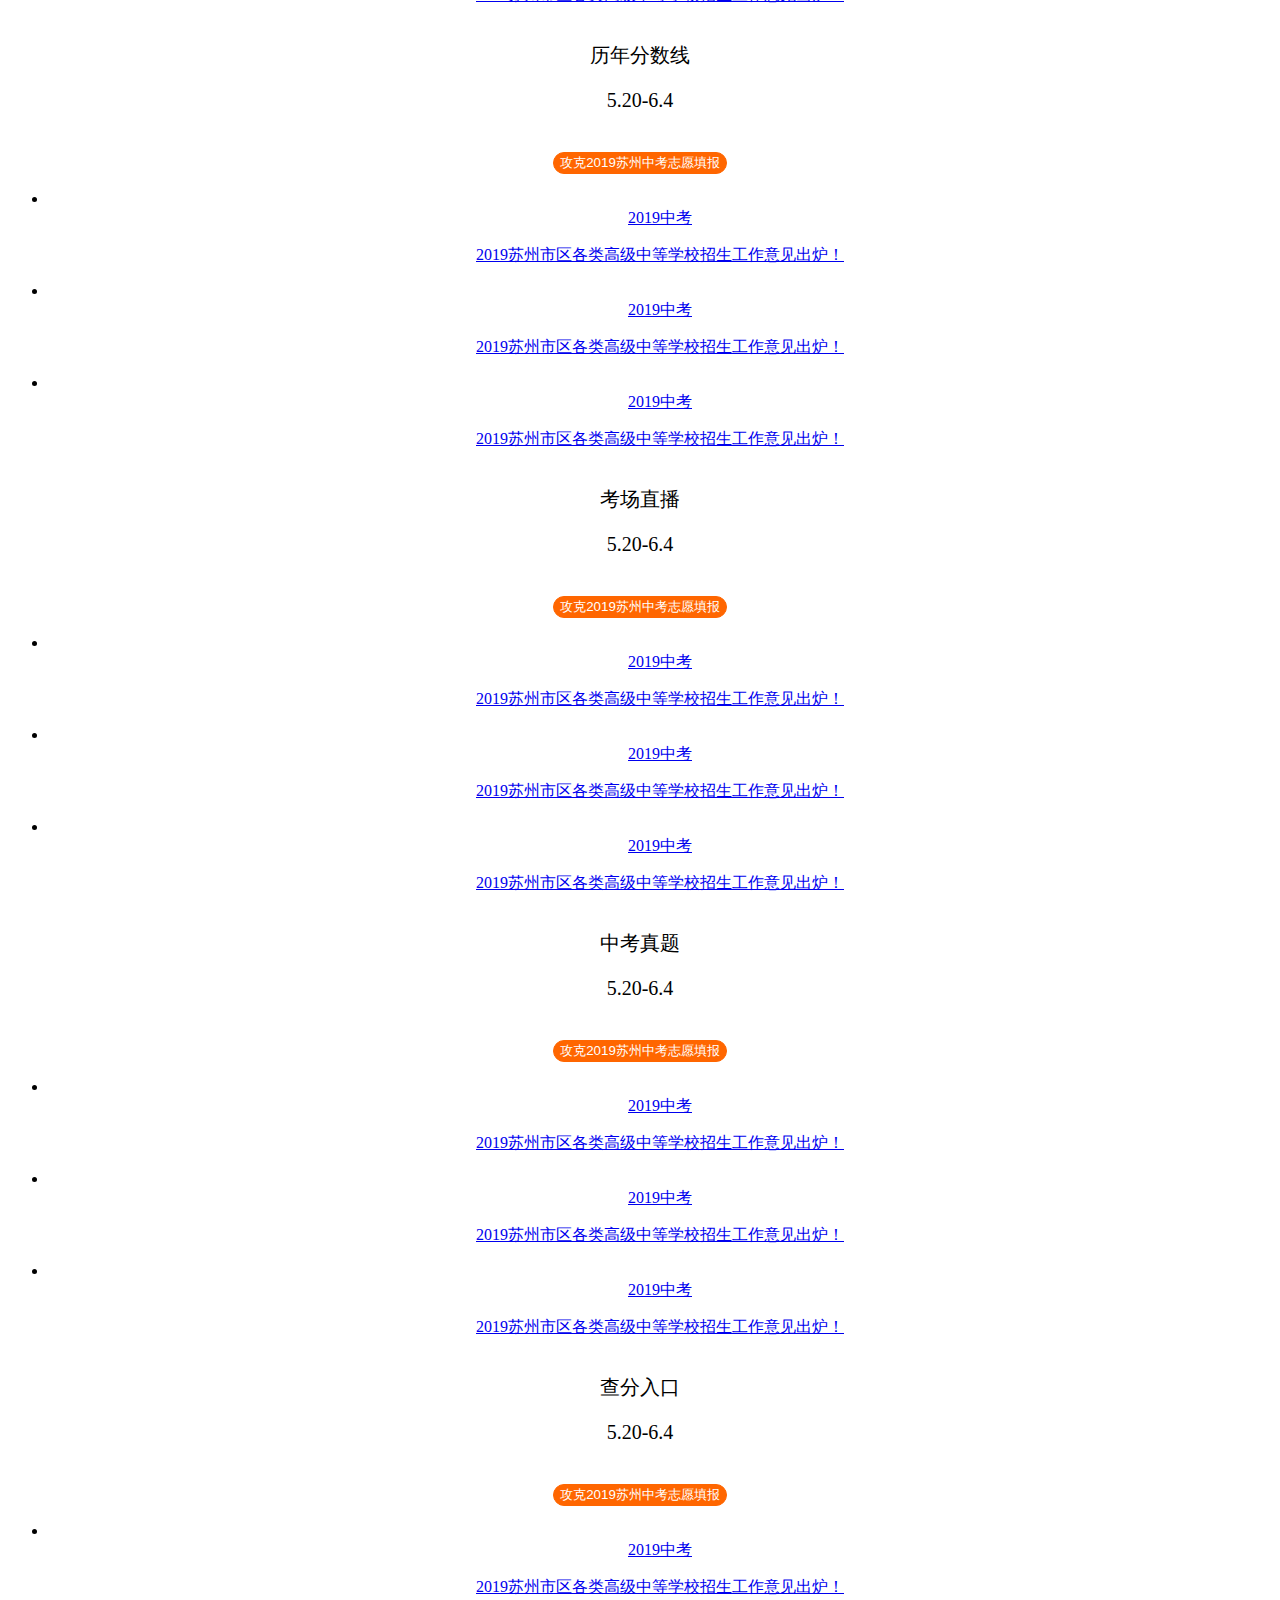
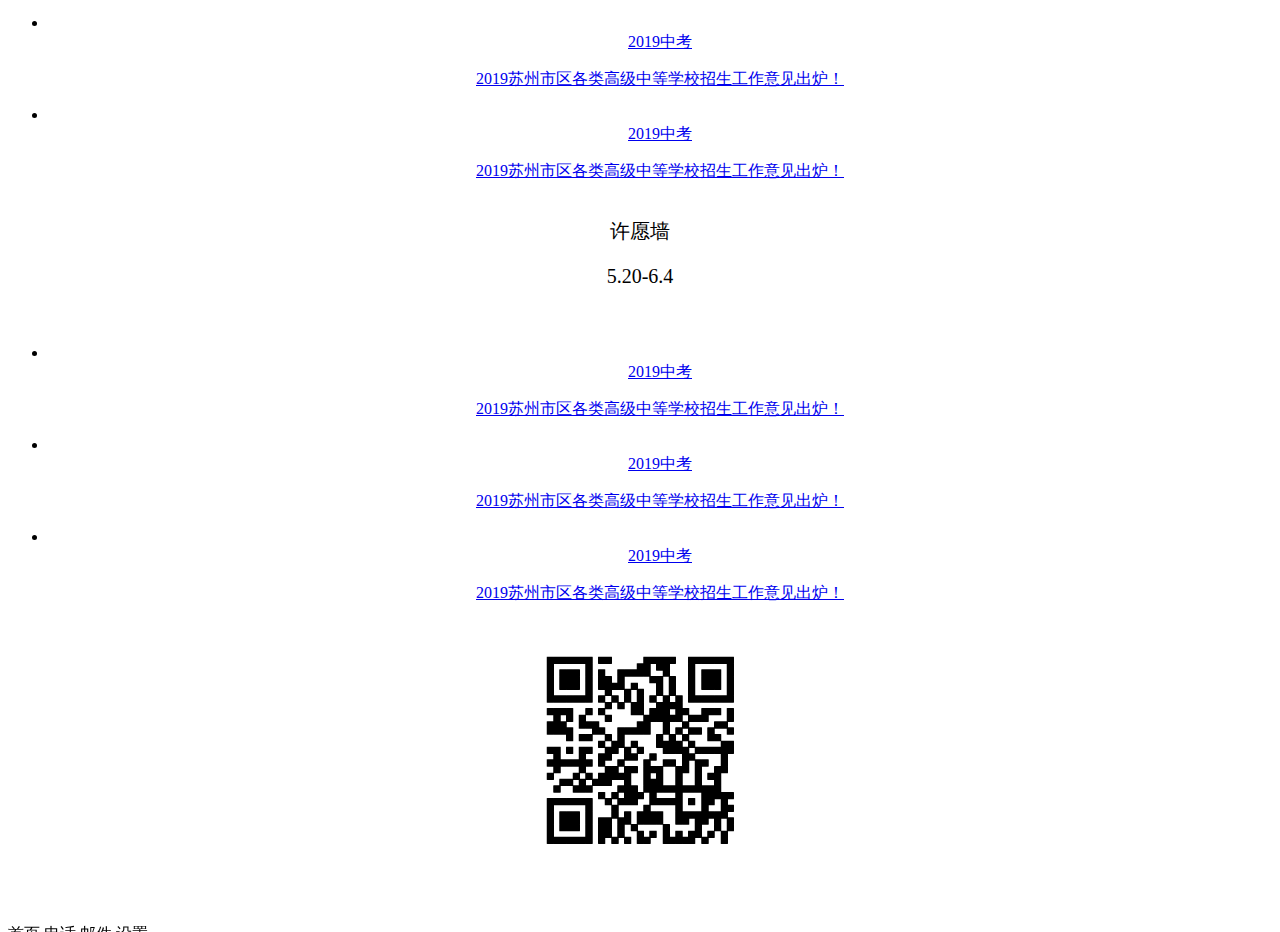
==== commit d9dd1aa2: "对" ====
--- a/index.html
+++ b/index.html
@@ -38,11 +38,11 @@
 			<div class="mui-popover-arrow"></div>
 			<div style = "display: table-cell;text-align: center; vertical-align: middle;">
 				<div style = "float: left;" class = "div-inline">
-					<img style = " width : 60px;" src = "canvas.png" />
+					<img style = " width : 90px;" src = "canvas.png" />
 					<p>请扫描二维码关注亚诺</p>
 				</div>
 				<div style = "float: right;" class = "div-inline">
-					<img style = " width : 60px;" src = "canvas.png" />
+					<img style = " width : 90px;" src = "canvas.png" />
 					<p>请扫描二维码关注亚诺</p>
 				</div>
 				
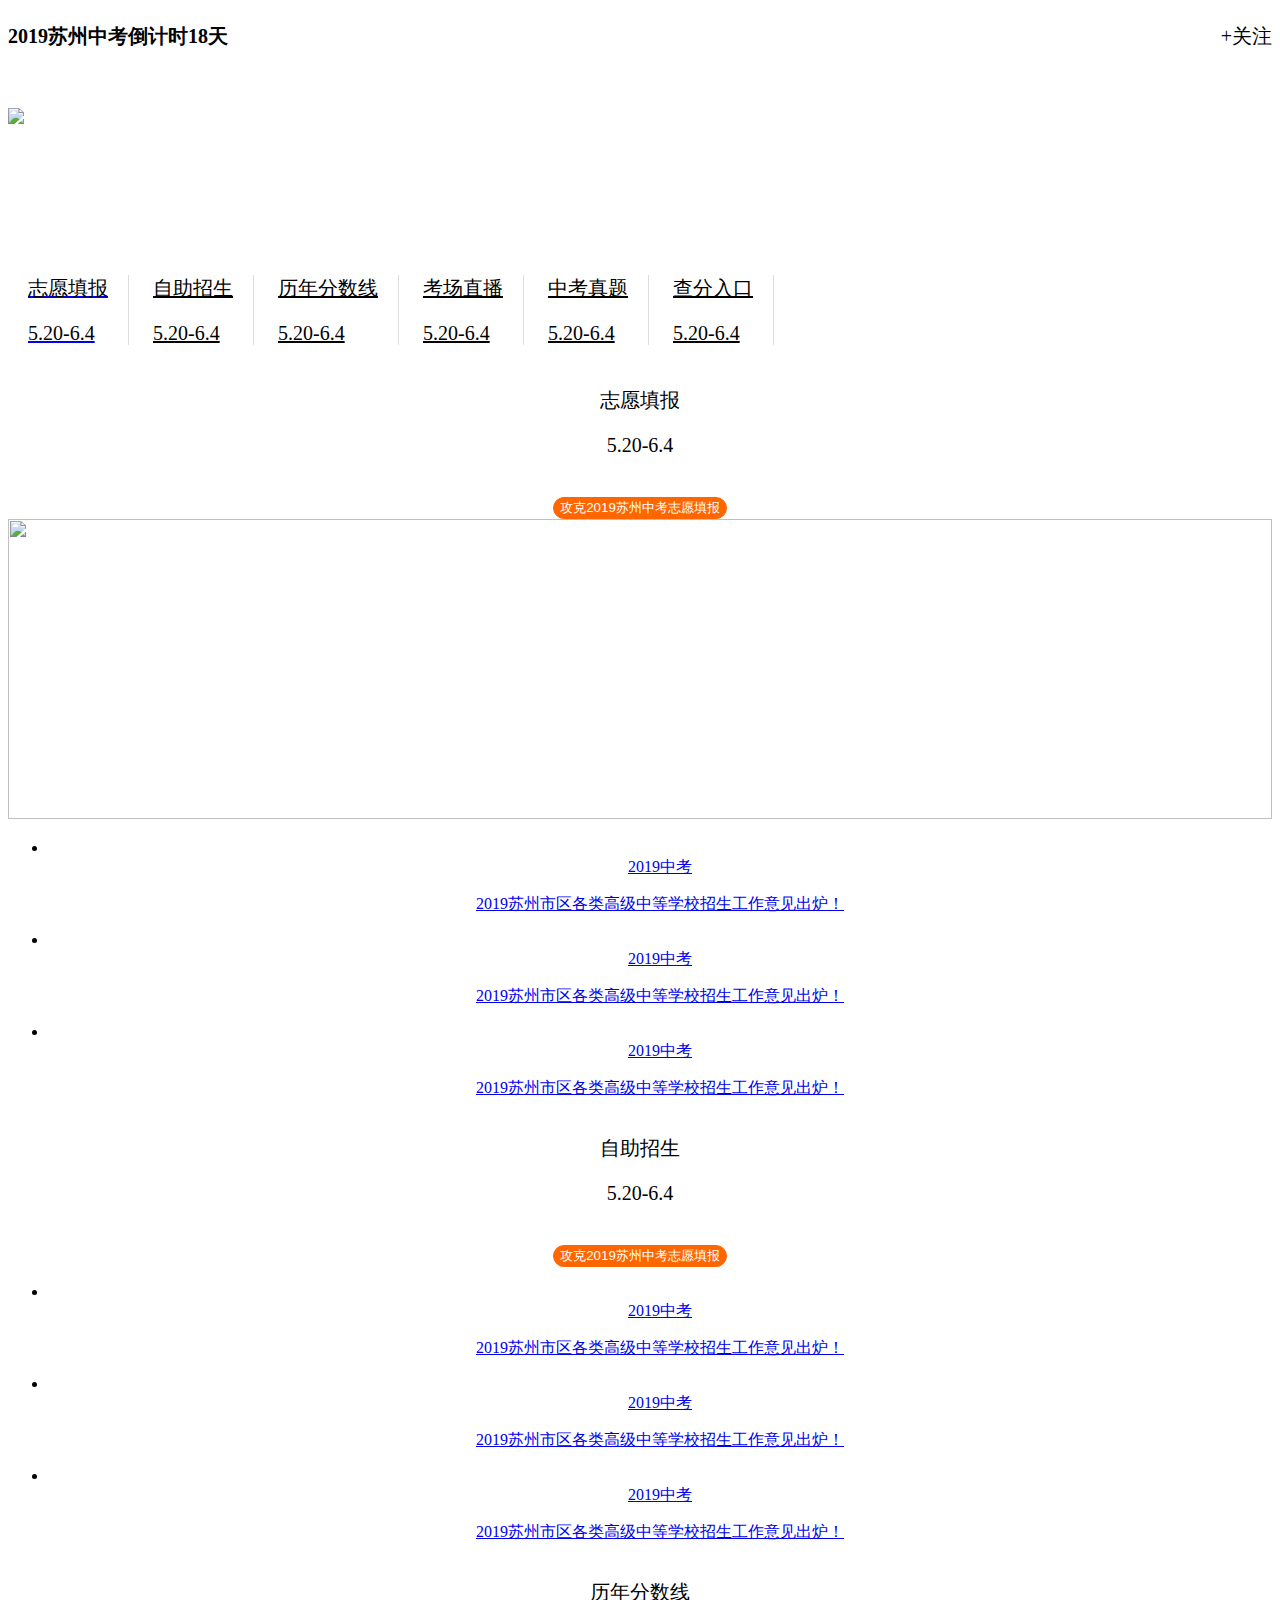
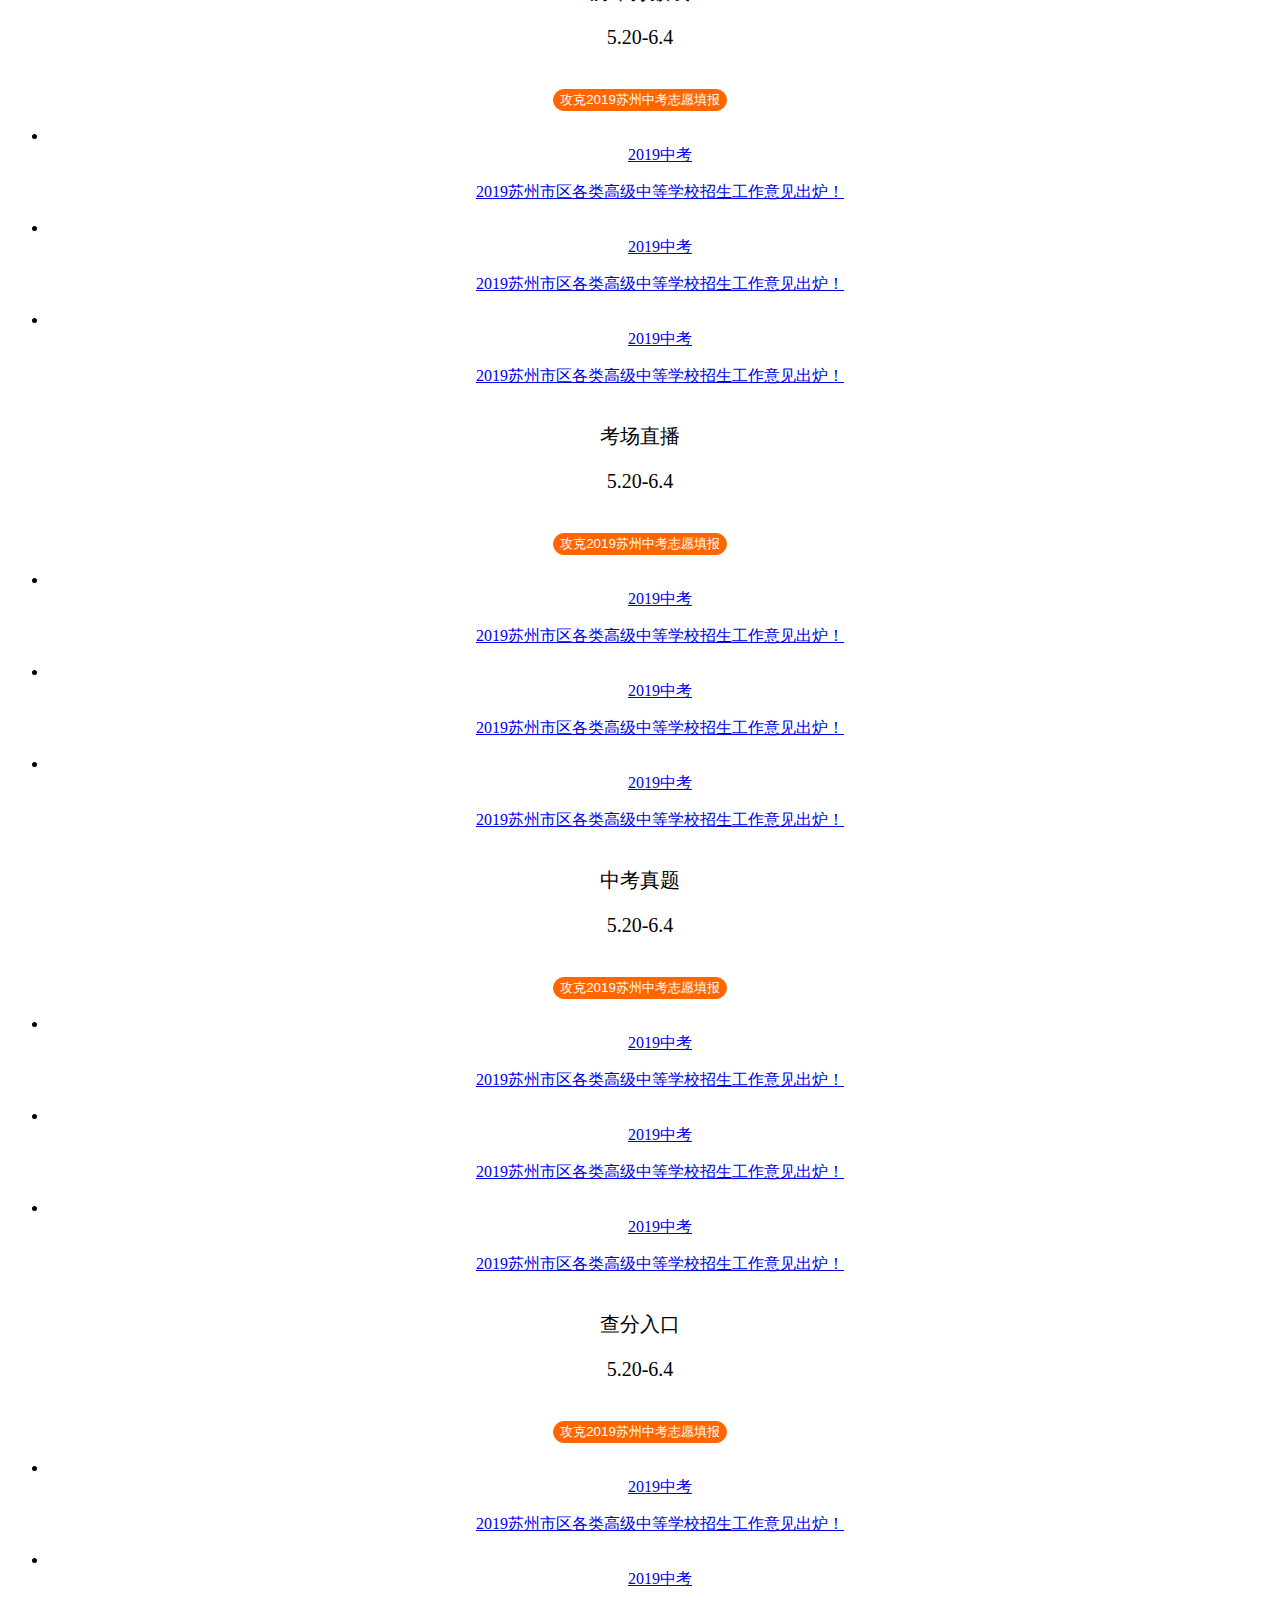
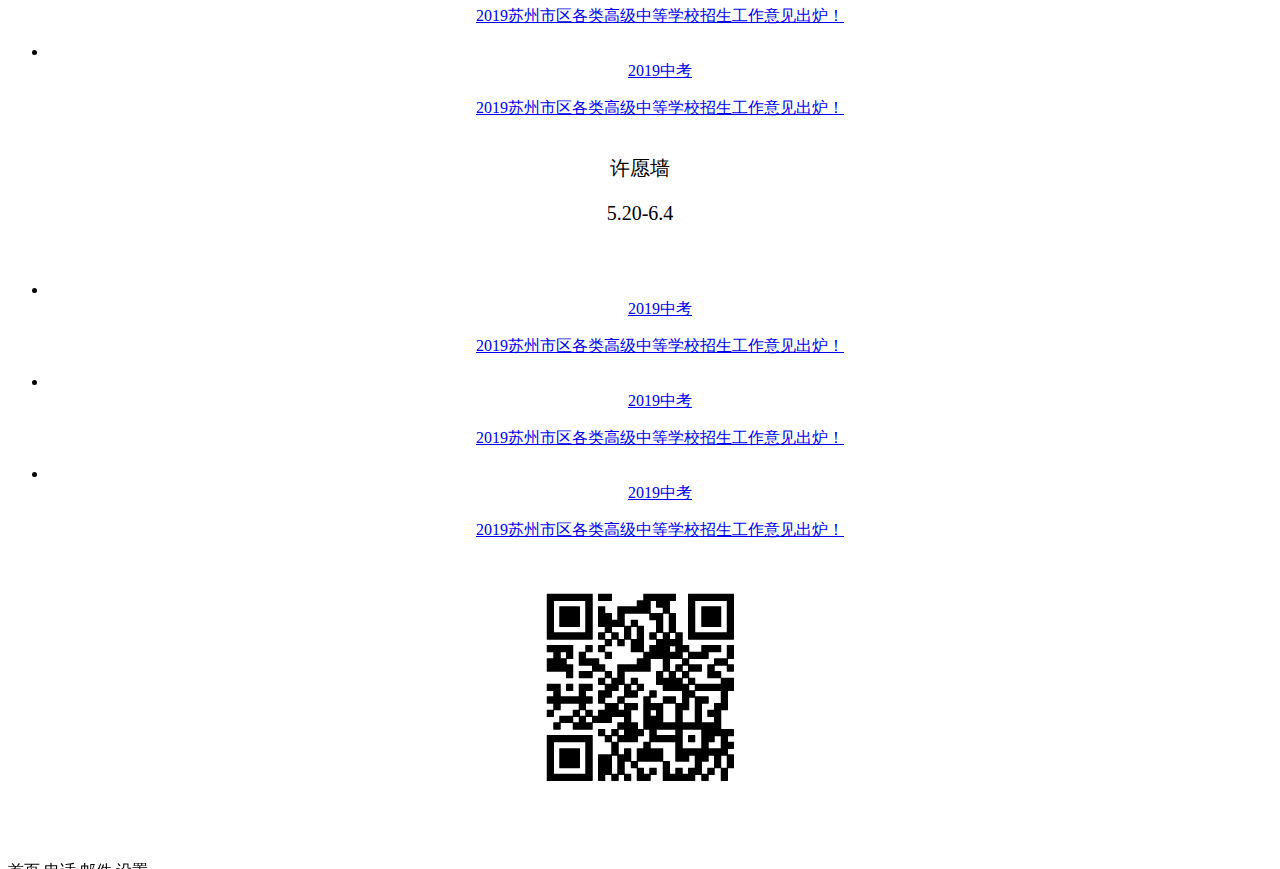
==== commit 30ffe2ea: "58 二维码扫描效果 下方 两个" ====
--- a/index.html
+++ b/index.html
@@ -14,8 +14,9 @@
 			height: 0px;
 			background: red;
 			position: fixed;
-			top: 70%;
-			left: 50%;
+			bottom: 0%;
+			width: 100%;
+			
 		}
 		/*移除底部或顶部三角,需要在删除此代码*/
 		.mui-popover .mui-popover-arrow:after {
@@ -34,18 +35,18 @@
 			<a id="test">+关注</a>
 		</div>-->
 		<div id="div"></div>
-		<div id="popover" class="mui-popover" style="height: 120px;">
+		<div id="popover" class="mui-popover" style="heigvht: 200px; width: 100%; left: 0px;">
 			<div class="mui-popover-arrow"></div>
-			<div style = "display: table-cell;text-align: center; vertical-align: middle;">
-				<div style = "float: left;" class = "div-inline">
-					<img style = " width : 90px;" src = "canvas.png" />
-					<p>请扫描二维码关注亚诺</p>
+			<div stylle = "display: table-cell;text-align: center; vertical-align: middle;">
+				<div><h4 style = "text-align: center;">长按或扫一扫二维码，关注亚诺教育</h4></div>
+				<div style = "float: left; padding-left: 20px;" class = "div-inline">
+					<img style = " width : 120px;" src = "canvas.png" />
+					<p style = "text-align: center;">亚诺教育</p>
 				</div>
-				<div style = "float: right;" class = "div-inline">
-					<img style = " width : 90px;" src = "canvas.png" />
-					<p>请扫描二维码关注亚诺</p>
+				<div style = "float: right;padding-right: 20px;" class = "div-inline">
+					<img style = " width : 120px;" src = "canvas.png" />
+					<p style = "text-align: center;">亚诺公众号</p>
 				</div>
-				
 			</div>
 			
 		</div>
--- a/css/cus.css
+++ b/css/cus.css
@@ -1,4 +1,4 @@
-
+.div-inline{display: inline;}
 .slider-padding {
 
     margin: 43px 0 0 0;
@@ -34,6 +34,25 @@
 }
 .myui-control-item{
 display: inline-block;
-
-
 }
+.mui-popover {
+    position: absolute;
+    z-index: 999;
+    display: none;
+    width: 280px;
+    -webkit-transition: opacity .3s;
+    transition: opacity .3s;
+        transition-property: opacity;
+    -webkit-transition-property: opacity;
+    transition-property: opacity;
+    -webkit-transform: none;
+    transform: none;
+    opacity: 0;
+    border-radius: 0;
+    background-color: #f7f7f7;
+    -webkit-box-shadow: 0 0 15px rgba(0,0,0,.1);
+    box-shadow: 0 0 15px rgba(0,0,0,.1);
+	left: 0px;
+}
+.mui-active{left: 0px !important;}
+#popover{left: 0px;}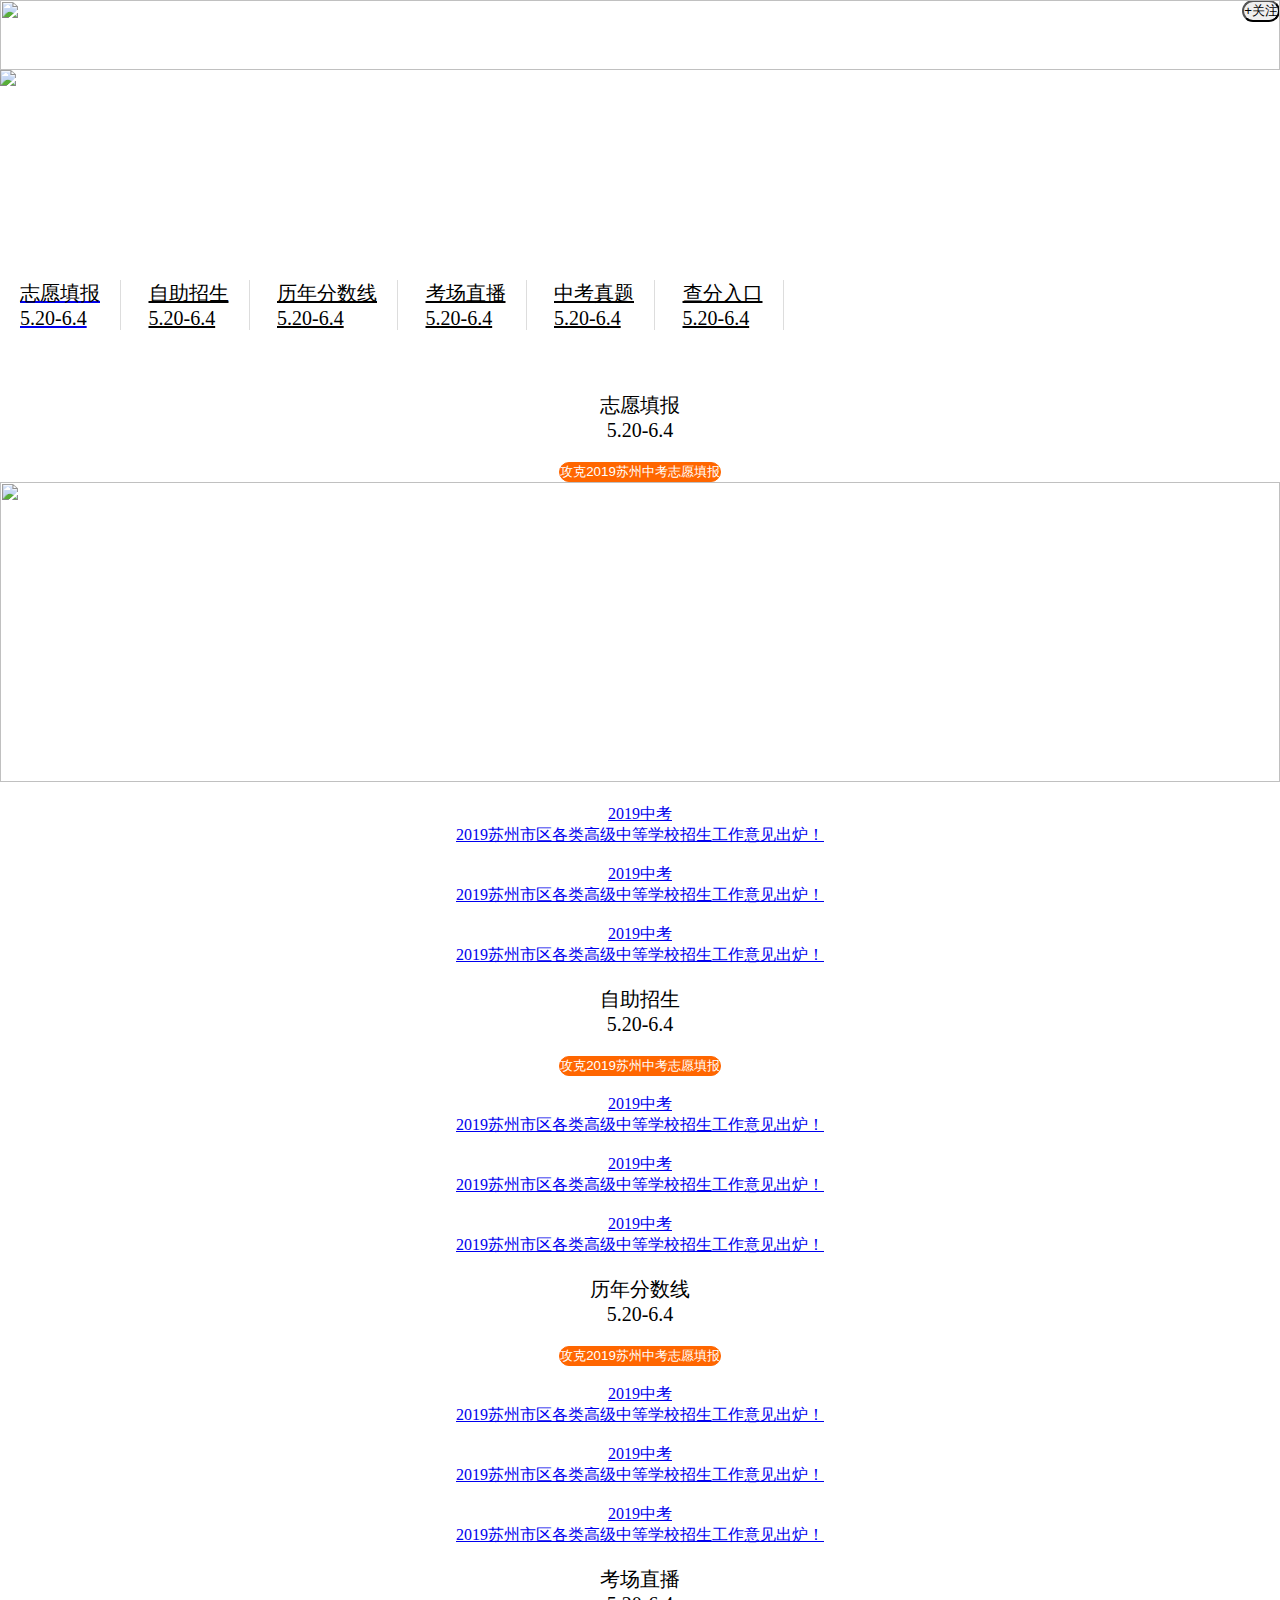
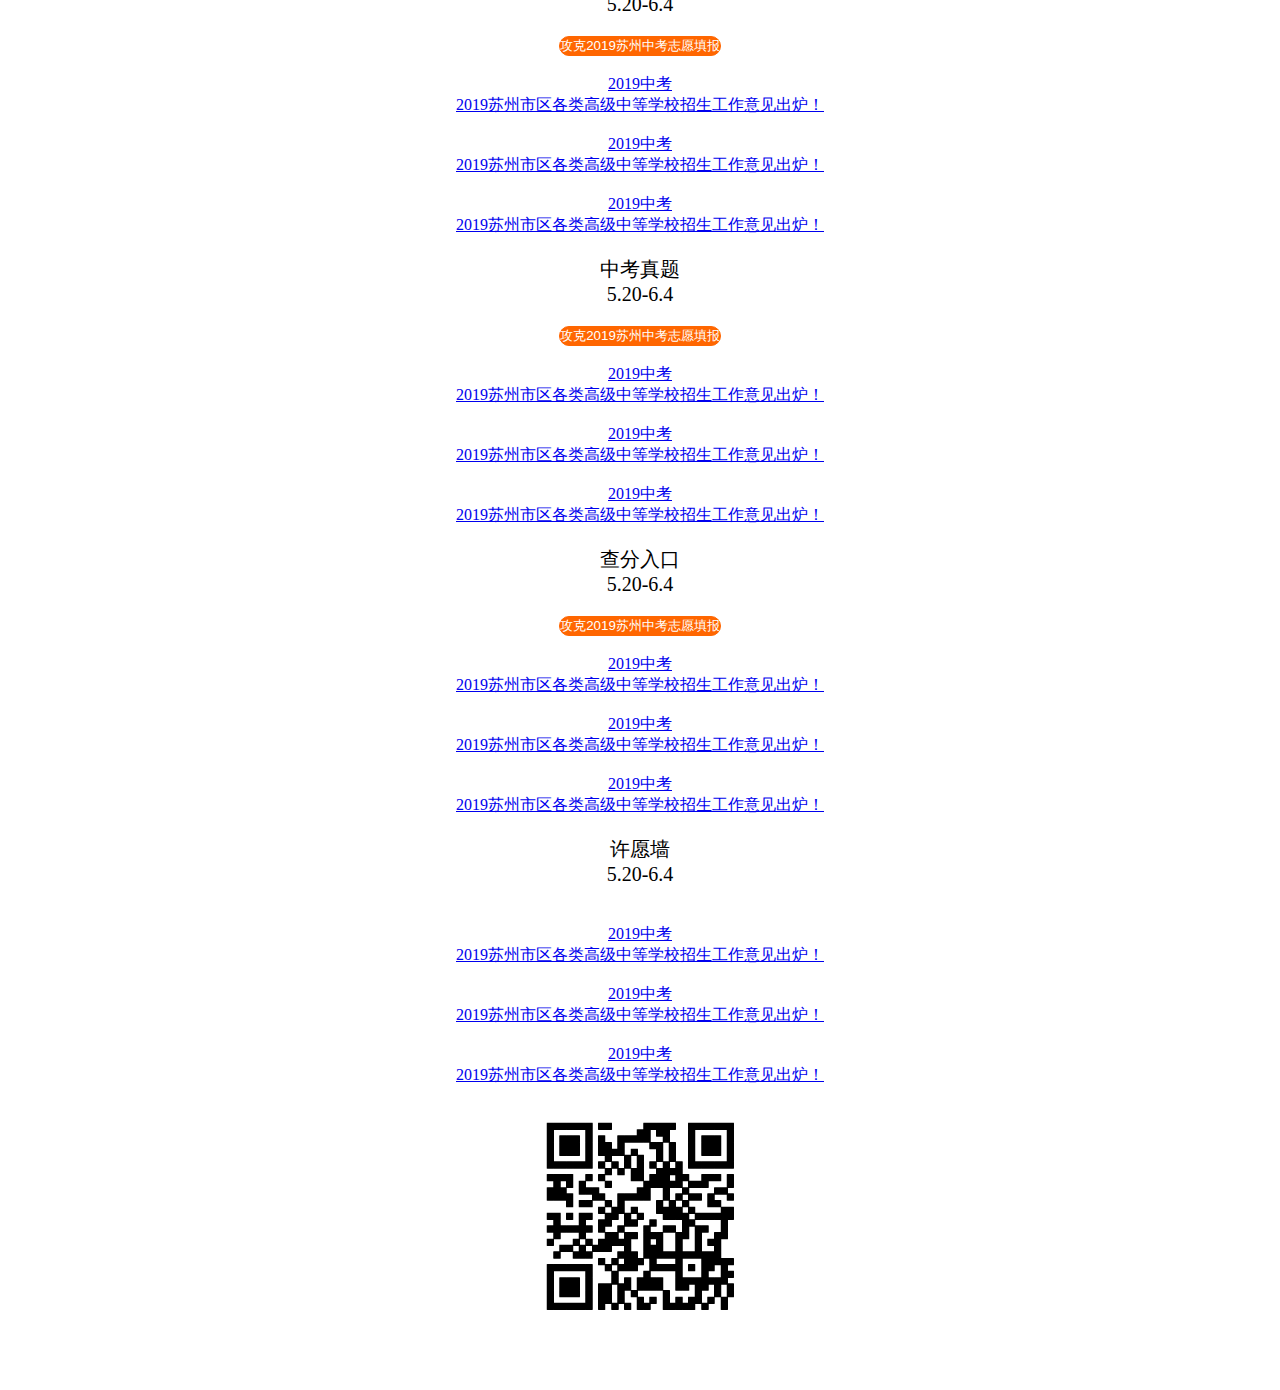
==== commit 457461bb: "github 导航栏 颜色变化 拖动 。。。。" ====
--- a/index.html
+++ b/index.html
@@ -16,34 +16,66 @@
 			position: fixed;
 			bottom: 0%;
 			width: 100%;
-			
 		}
 		/*移除底部或顶部三角,需要在删除此代码*/
 		.mui-popover .mui-popover-arrow:after {
 			width: 0px;
 		}
-	
 	</style>
 </head>
 <body>
-<header style = "background-color: #f60;" class="mui-bar mui-bar-nav">
-	<h1 style = "float: left;" class="mui-title post-title">2019苏州中考倒计时18天</h1>
-	<a style = "float: right;" class = " post-title" id="test">+关注</a>
-</header>
+
+<script src="http://libs.baidu.com/jquery/1.9.0/jquery.min.js"></script>
+<style type="text/css">
+    * {
+        margin: 0;
+        padding: 0;
+		/*background-color: #ffffff;*/
+    }
+    .header{
+        height: 70px;
+        background:blue;
+        width: 100%;
+        font-size: 30px;
+    }
+
+    .nav {
+        height: 50px;
+        /*background: white;*/
+        width: 100%;
+        font-size: 30px;
+    }
+ 
+    .content{
+        height: 500px;
+        background:yellow;
+        width: 100%;
+        font-size: 30px;
+    }
+</style><!--
+<div class="header">这是顶部</div>
+<div class="nav">这是导航栏</div>
+<div class="content">这是内容</div>-->
+<div class = "">
+<!--<a style = "width: 70%;float: left;" class=" post-title">广告投放</a>-->
+	<div class = "follow-container">
+		<img style = "position: absolute; height: 70px;float: left; width : 100%;" src = "34.png" />
+		<button type="button" id = "test" class="follow mui-btn mui-btn-grey">+关注</button>
+	</div>
+	<!--<a style = "width: 100%;float: right; position: relative;" class = "post-title" id="test">+关注</a>-->
+</div>
+
 <!-- 主界面菜单同时移动 -->
-		<!--<div class="mui-content">
-			<a id="test">+关注</a>
-		</div>-->
 		<div id="div"></div>
-		<div id="popover" class="mui-popover" style="heigvht: 200px; width: 100%; left: 0px;">
+		<div id="popover" class="mui-popover" style="hecight: 400px; width: 100%; left: 0px; padding-bottom: 20px;">
 			<div class="mui-popover-arrow"></div>
-			<div stylle = "display: table-cell;text-align: center; vertical-align: middle;">
-				<div><h4 style = "text-align: center;">长按或扫一扫二维码，关注亚诺教育</h4></div>
-				<div style = "float: left; padding-left: 20px;" class = "div-inline">
+			<div stylle = "display: table-cell;text-align: center; vertical-align: middle;" style = "padding-bottom: 20px;">
+				<div><h4 style = "text-align: center; padding: 50px 0; color: #06f;">长按或扫一扫二维码，关注亚诺教育</h4></div>
+				<div style = "float: left; padding-left: 50px;" class = "div-inline">
 					<img style = " width : 120px;" src = "canvas.png" />
 					<p style = "text-align: center;">亚诺教育</p>
 				</div>
-				<div style = "float: right;padding-right: 20px;" class = "div-inline">
+				<div style = "float: right;padding-right: 50px;" class = "div-inline">
 					<img style = " width : 120px;" src = "canvas.png" />
 					<p style = "text-align: center;">亚诺公众号</p>
 				</div>
@@ -64,7 +96,8 @@
 					  <div class="mui-slider-group">
 						<!--第一个内容区容器-->
 						<div class="mui-slider-item">
-						  <img src="headback.png">
+						  <img style = "z-index: 3; height: 180px;" src="headback.png">
+						  <!--<a style = "float: right; z-index: 999;" class = " post-title" id="test">+关注</a>-->
 						</div>
 					  </div>
 					</div>
@@ -72,14 +105,15 @@
 			</div>
 		</div>
 </div>
-<div class="mui-scroll-wrapper mui-slider-indicator mui-segmented-control mui-segmented-control-inverted"> 
+
+<div class=" nav mui-scroll-wrapper mui-slider-indicator mui-segmented-control mui-segmented-control-inverted"> 
 	<div class="mui-scroll">
 		<a href = "#c1" class = "mui-active myui-control-item"><div class=" post-title title-box "> 志愿填报<br><p>5.20-6.4</p> </div> </a>
 		<a href = "#c2" class="myui-control-item post-title"><div class=" post-title title-box "> 自助招生<br><p>5.20-6.4</p></div> </a> 
 		<a href = "#c3" class="myui-control-item post-title"><div class=" post-title title-box "> 历年分数线<br><p>5.20-6.4</p></div></a> 
 		<a href = "#c4" class="myui-control-item post-title"><div class=" post-title title-box "> 考场直播<br><p>5.20-6.4</p></div></a> 
 		<a href = "#c5" class="myui-control-item post-title"><div class=" post-title title-box "> 中考真题<br><p>5.20-6.4</p></div></a> 
-		<a href = "#c6" class="myui-control-item post-title"><div class=" post-title title-box "> 查分入口<br><p>5.20-6.4</p></div></a> 
+		<a href = "#c6" class="myui-control-item post-title"><div class=" post-title title-box "> 查分入口<br><p>5.20-6.4</p></div></a>
 	</div>
 </div>
 <div class = "body-section">
@@ -351,6 +385,7 @@
 		<img style = "text-align: center; padding-top: 30px; height : 200px;" src = "canvas.png" />
 	</div>
 </div>
+<!--
 <nav class="mui-bar mui-bar-tab" style = "position: fixed;">
 				<a class="mui-tab-item mui-active">
 					<span class="mui-icon mui-icon-home"></span>
@@ -368,7 +403,7 @@
 					<span class="mui-icon mui-icon-gear"></span>
 					<span class="mui-tab-label">设置</span>
 				</a>
-</nav>
+</nav>-->
 
 		<script type="text/javascript">
 			mui.init()
@@ -377,5 +412,29 @@
 				mui("#popover").popover('toggle', document.getElementById("div"));
 			})
 		</script>
+		<script type="text/javascript">
+    // 获取导航栏到屏幕顶部的距离
+    var oTop = $(".nav").offset().top;
+    //获取导航栏的高度，此高度用于保证内容的平滑过渡
+    var martop = $('.nav').outerHeight();
+ 
+    var sTop = 0;
+    // 监听页面的滚动
+    $(window).scroll(function () {
+        // 获取页面向上滚动的距离
+        sTop = $(this).scrollTop();
+        // 当导航栏到达屏幕顶端
+        if (sTop >= oTop) {
+            // 修改导航栏position属性，使之固定在屏幕顶端
+            $(".nav").css({ "position": "fixed", "top": "0","background": "red"});
+            // 修改内容的margin-top值，保证平滑过渡
+            $(".content").css({ "margin-top": martop });
+        } else {
+            // 当导航栏脱离屏幕顶端时，回复原来的属性
+            $(".nav").css({ "position": "static", "background":"white" });
+            $(".content").css({ "margin-top": "0" });
+        }
+    });
+</script>
 </body>
 </html>--- a/css/cus.css
+++ b/css/cus.css
@@ -1,11 +1,11 @@
+.ads-up: {background-image: url(34.png);}
+.follow: {position: absolute; top:20px;float: right;}
+.follow-container{height: 70px;}
+.follow-container button{float: right; top: 30%;}
 .div-inline{display: inline;}
-.slider-padding {
-
-    margin: 43px 0 0 0;
-}
+.slider-padding {margin: 0;}
 .h1-title{padding: 20px 0;}
 .mui-off-canvas-wrap {
-
     position: relative;
     z-index: 1;
     overflow: hidden;
@@ -32,6 +32,7 @@
     background-color: #f60;
 	border-radius: 26px;
 }
+.mui-btn-grey{border-radius: 26px;}
 .myui-control-item{
 display: inline-block;
 }
